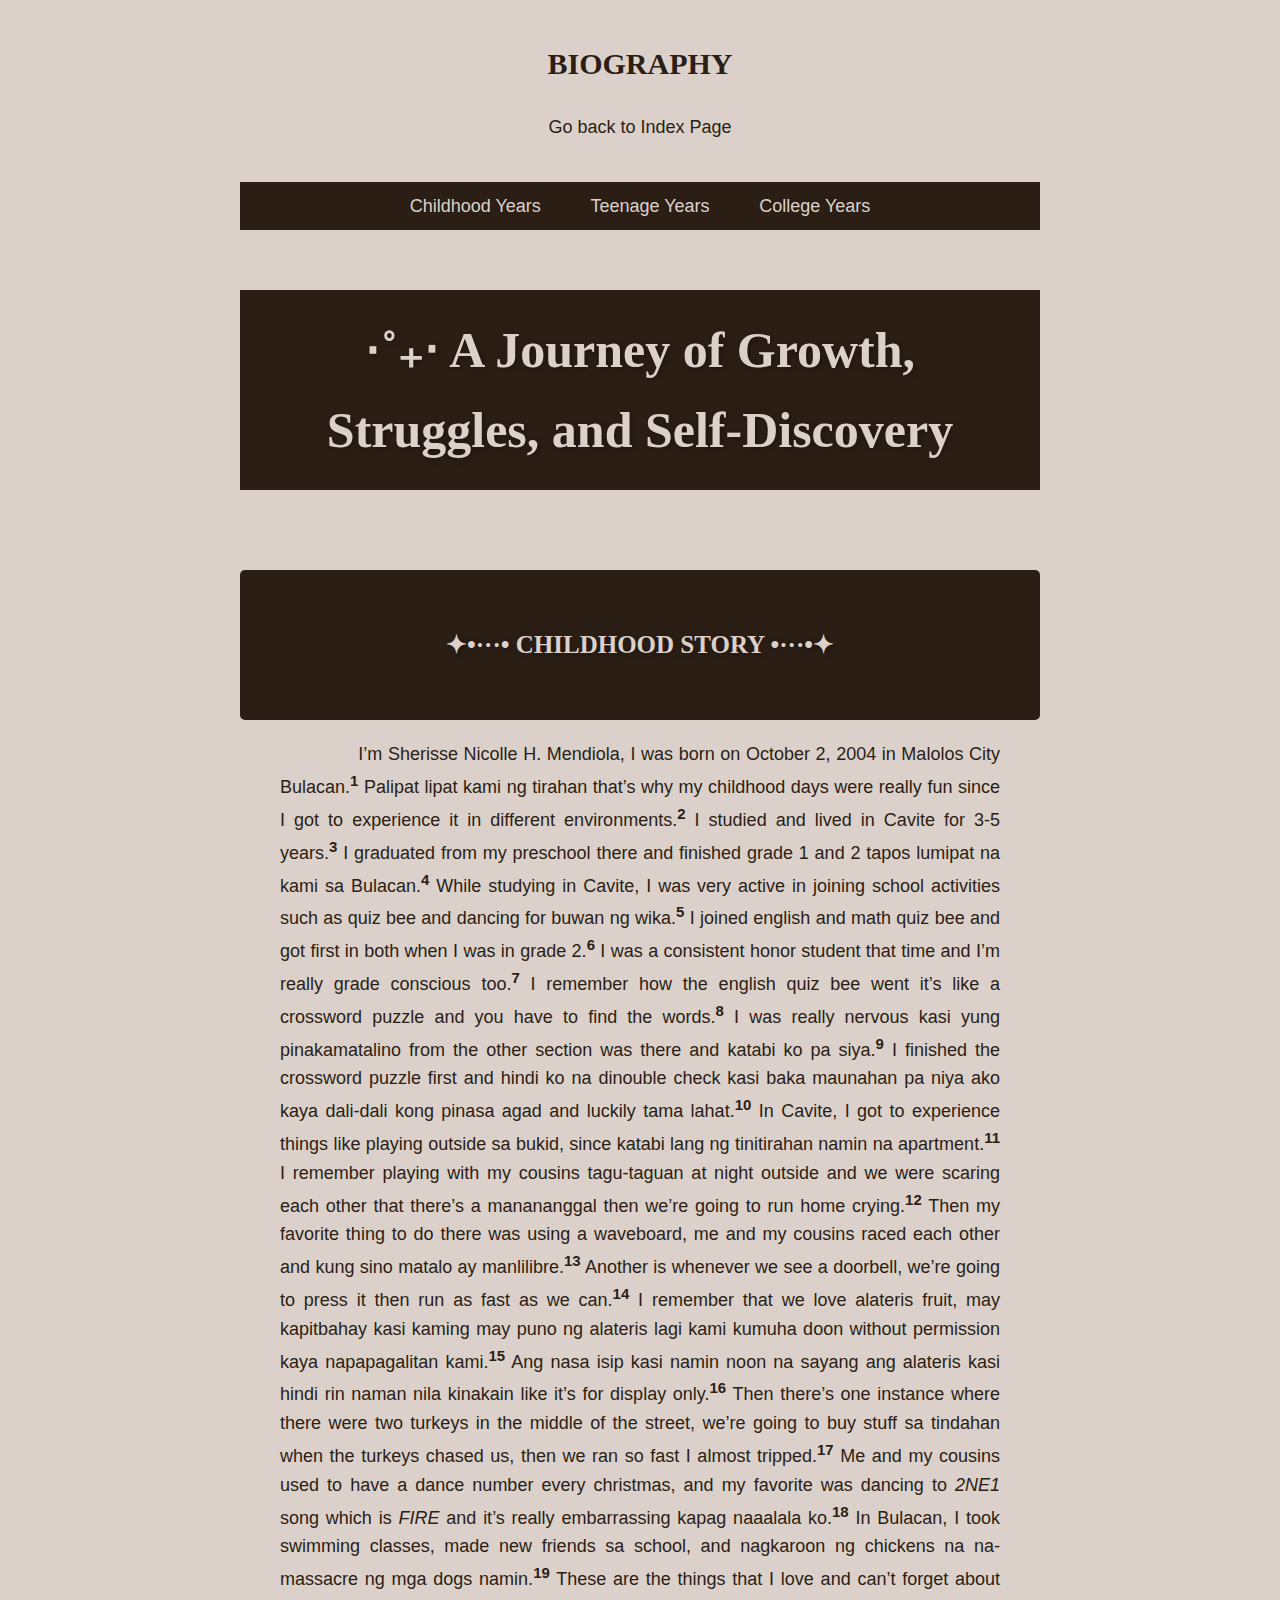
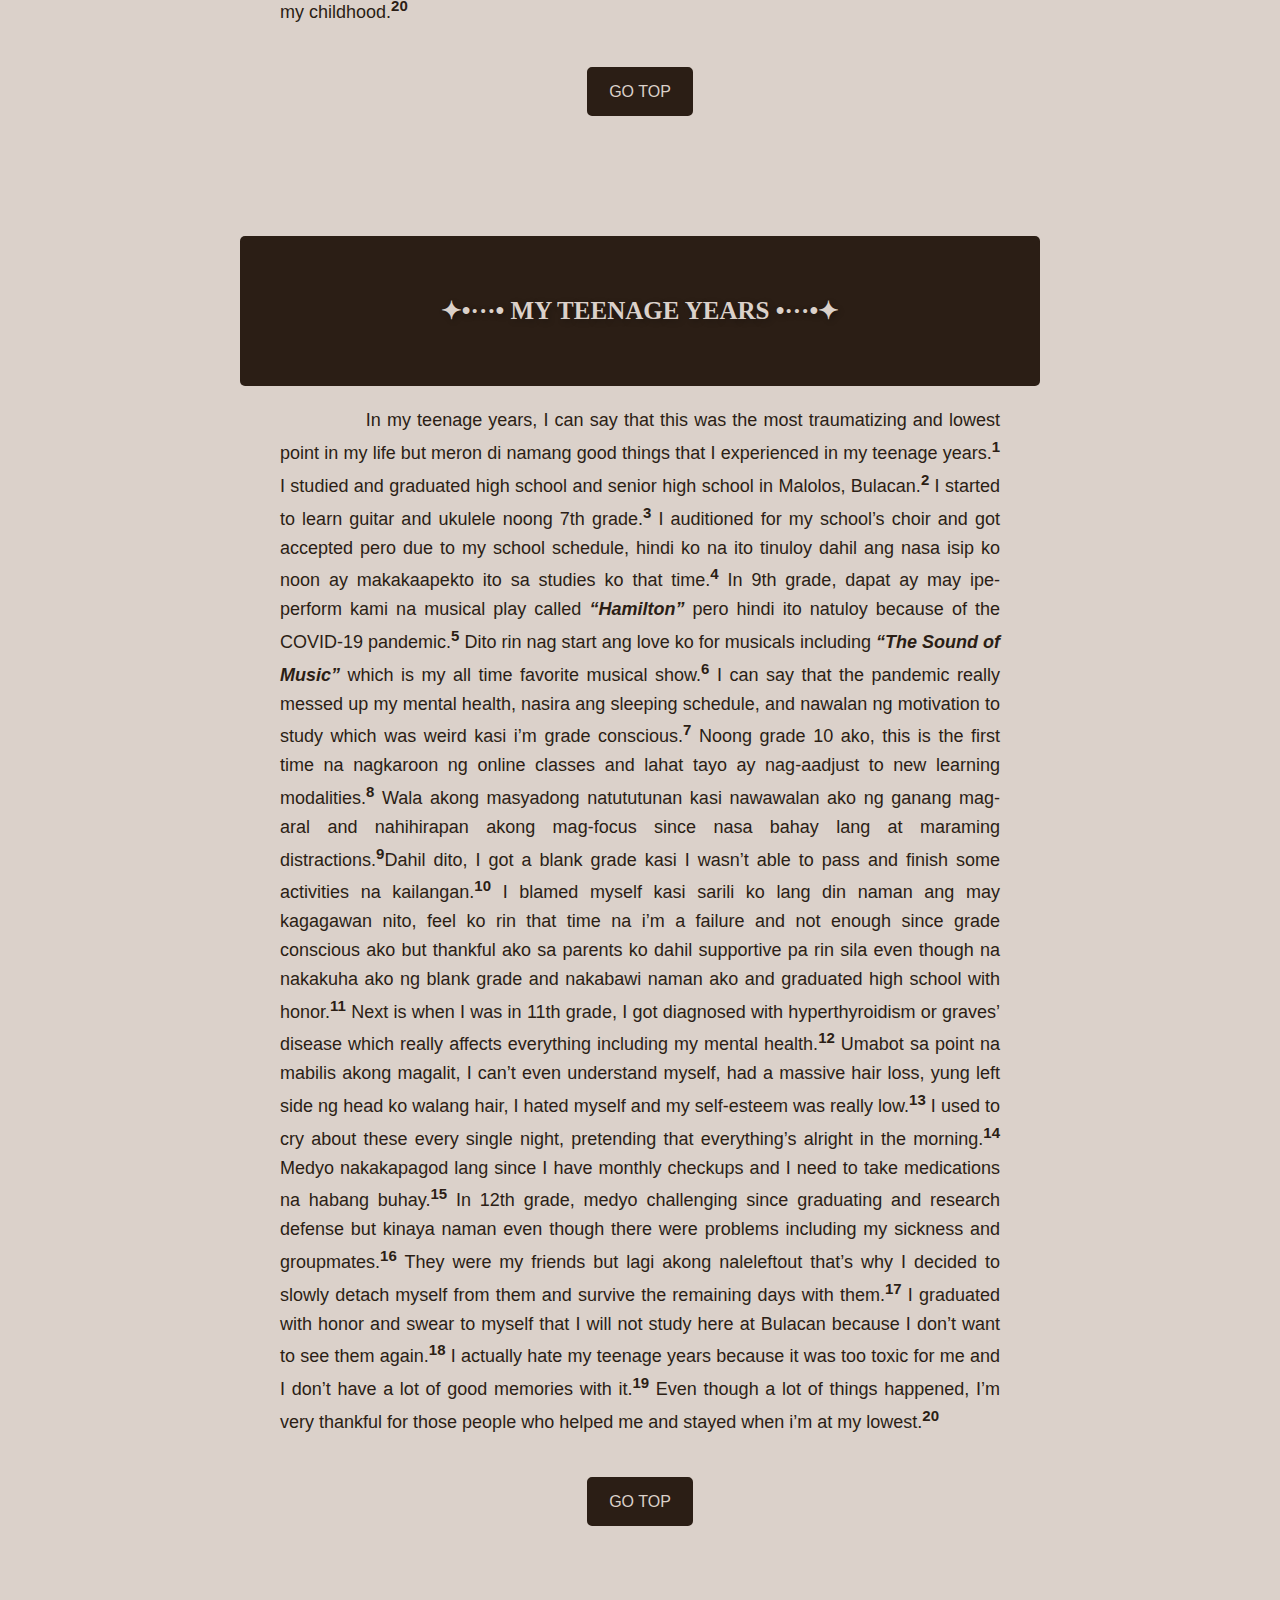
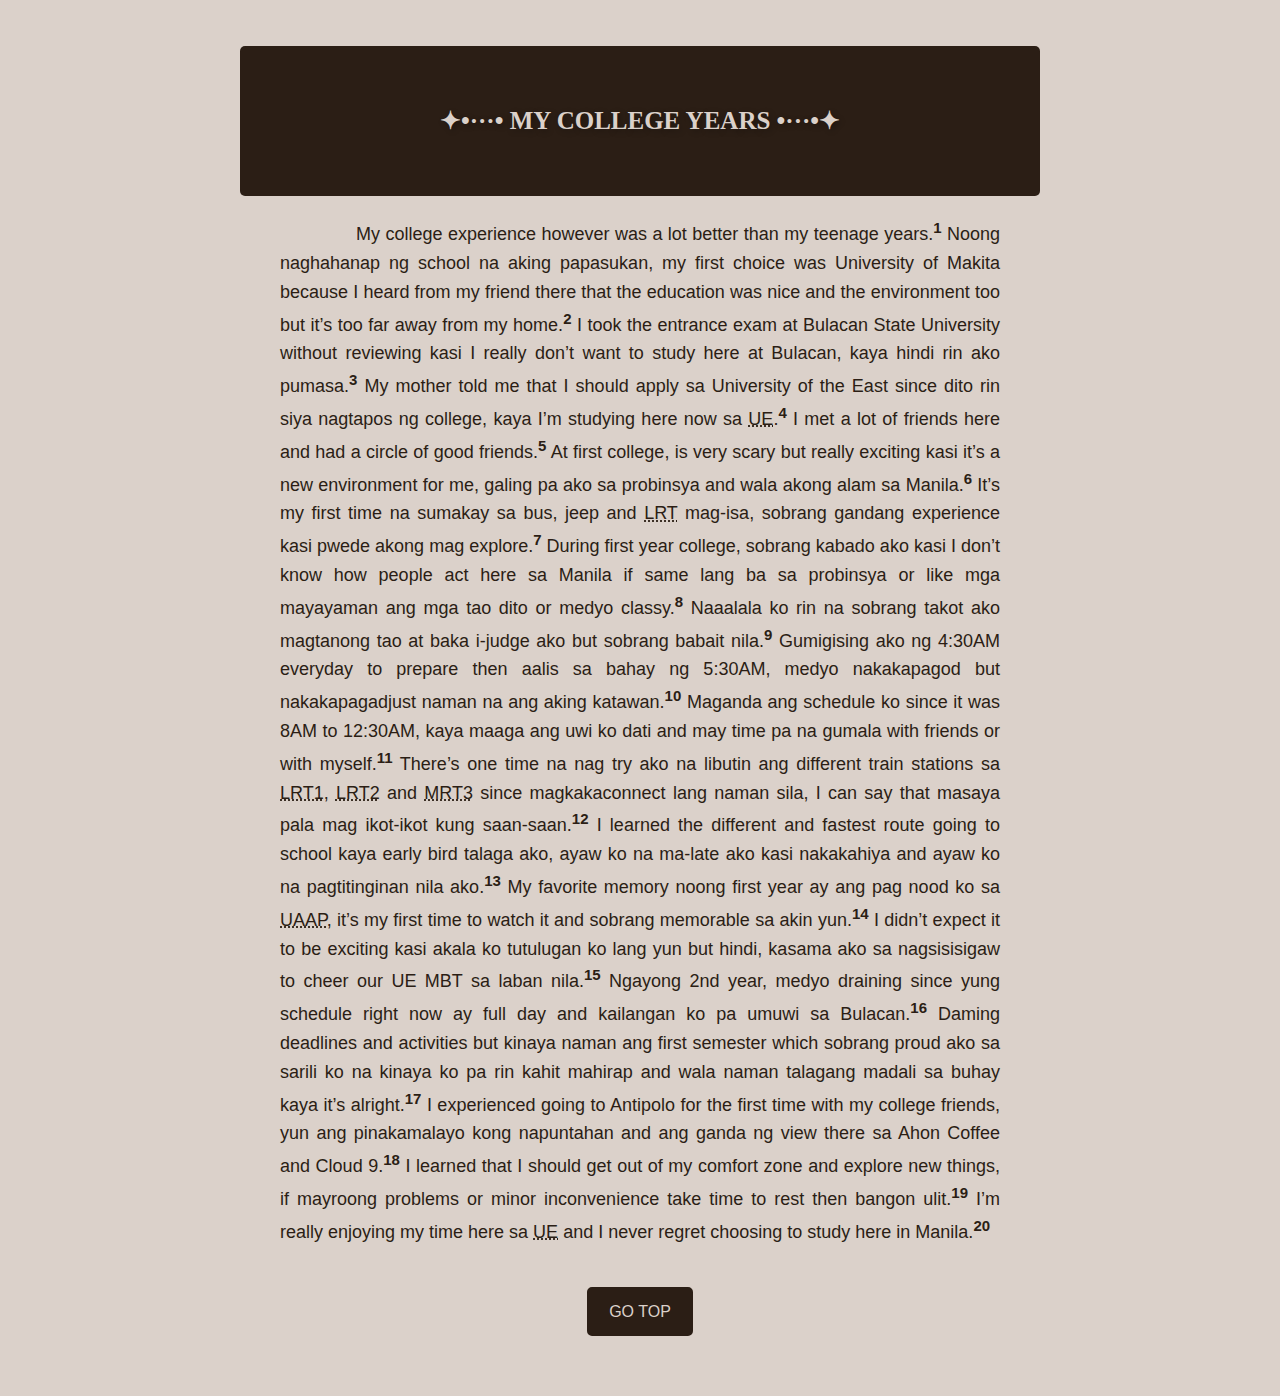
==== mendiola_itbd_biography.html @ 28d87ce7 "Add files via upload" ====
<!DOCTYPE html>
<html lang="en">
    <head>
        <meta charset="utf-8">
        <link rel="stylesheet" href="style1.css">
        <title>BIOGRAPHY PAGE</title>
    </head>
<body id="top">
    <!--MENDIOLA, SHERISSE NICOLLE-->
    <!--ITBD-->
 <!--HEADER-->

 <div align="center">
  <h2>BIOGRAPHY</h2>
  <a href="index.html">Go back to Index Page</a>
 </div>
 <div>
  <nav>
    <a href="#childhood" title="Childhood Years">Childhood Years</a>|
    <a href="#teenage" title="Teenage Years">Teenage Years</a>|
    <a href="#childhood" title="College Years">College Years</a>
    
  </nav>
 </div>
<div align="center">
    <h1 style="font-family: Garamond; font-size: 50px;">⋅˚₊‧ A Journey of Growth, Struggles, and Self-Discovery</h1>
</div>


<!--CHILDHOOD STORY-->
<div align="justify">
  <h3 id="childhood"><br>✦•···• CHILDHOOD STORY •···•✦<br><br></h3>
  <p><blockquote><blockquote>&nbsp;&nbsp;&nbsp;&nbsp;&nbsp;&nbsp;&nbsp;&nbsp;&nbsp;&nbsp;&nbsp;&nbsp;&nbsp;&nbsp;I’m Sherisse Nicolle H. Mendiola, I was born on October 2, 2004 in Malolos City Bulacan.<sup><b>1</b></sup> Palipat lipat kami ng tirahan that’s why my childhood days were really fun since I got to experience it in different environments.<sup><b>2</b></sup> I studied and lived in Cavite for 3-5 years.<sup><b>3</b></sup> I graduated from my preschool there and finished grade 1 and 2 tapos lumipat na kami sa Bulacan.<sup><b>4</b></sup> While studying in Cavite, I was very active in joining school activities such as quiz bee and dancing for buwan ng wika.<sup><b>5</b></sup> I joined english and math quiz bee and got first in both when I was in grade 2.<sup><b>6</b></sup> I was a consistent honor student that time and I’m really grade conscious too.<sup><b>7</b></sup> I remember how the english quiz bee went it’s like a crossword puzzle and you have to find the words.<sup><b>8</b></sup> I was really nervous kasi yung pinakamatalino from the other section was there and katabi ko pa siya.<sup><b>9</b></sup> I finished the crossword puzzle first and hindi ko na dinouble check kasi baka maunahan pa niya ako kaya dali-dali kong pinasa agad and luckily tama lahat.<sup><b>10</b></sup> In Cavite, I got to experience things like playing outside sa bukid, since katabi lang ng tinitirahan namin na apartment.<sup><b>11</b></sup> I remember playing with my cousins tagu-taguan at night outside and we were scaring each other that there’s a manananggal then we’re going to run home crying.<sup><b>12</b></sup> Then my favorite thing to do there was using a waveboard, me and my cousins raced each other and kung sino matalo ay manlilibre.<sup><b>13</b></sup> Another is whenever we see a doorbell, we’re going to press it then run as fast as we can.<sup><b>14</b></sup> I remember that we love alateris fruit, may kapitbahay kasi kaming may puno ng alateris lagi kami kumuha doon without permission kaya napapagalitan kami.<sup><b>15</b></sup> Ang nasa isip kasi namin noon na sayang ang alateris kasi hindi rin naman nila kinakain like it’s for display only.<sup><b>16</b></sup> Then there’s one instance where there were two turkeys in the middle of the street, we’re going to buy stuff sa tindahan when the turkeys chased us, then we ran so fast I almost tripped.<sup><b>17</b></sup> Me and my cousins used to have a dance number every christmas, and my favorite was dancing to <em>2NE1</em> song which is <em>FIRE</em> and it’s really embarrassing kapag naaalala ko.<sup><b>18</b></sup> In Bulacan, I took swimming classes, made new friends sa school, and nagkaroon ng chickens na na-massacre ng mga dogs namin.<sup><b>19</b></sup> These are the things that I love and can’t forget about my childhood.<sup><b>20</b></sup></blockquote></blockquote></p>
  <div class="top">
    <a href="#top" title="top">GO TOP</a>
  </div>
</div>

  
<!--TEENAGE YEARS-->
<div align="justify">
  <h3 id="teenage"><br>✦•···• MY TEENAGE YEARS •···•✦<br><br></h3>
  <p><blockquote><blockquote>&nbsp;&nbsp;&nbsp;&nbsp;&nbsp;&nbsp;&nbsp;&nbsp;&nbsp;&nbsp;&nbsp;&nbsp;&nbsp;&nbsp;In my teenage years, I can say that this was the most traumatizing and lowest point in my life but meron di namang good things that I experienced in my teenage years.<sup><b>1</b></sup> I studied and graduated high school and senior high school in Malolos, Bulacan.<sup><b>2</b></sup> I started to learn guitar and ukulele noong 7th grade.<sup><b>3</b></sup> I auditioned for my school’s choir and got accepted pero due to my school schedule, hindi ko na ito tinuloy dahil ang nasa isip ko noon ay makakaapekto ito sa studies ko that time.<sup><b>4</b></sup> In 9th grade, dapat ay may ipe-perform kami na musical play called <em><b>“Hamilton”</b></em> pero hindi ito natuloy because of the COVID-19 pandemic.<sup><b>5</b></sup> Dito rin nag start ang love ko for musicals including <em><b>“The Sound of Music”</b></em> which is my all time favorite musical show.<sup><b>6</b></sup> I can say that the pandemic really messed up my mental health, nasira ang sleeping schedule, and nawalan ng motivation to study which was weird kasi i’m grade conscious.<sup><b>7</b></sup> Noong grade 10 ako, this is the first time na nagkaroon ng online classes and lahat tayo ay nag-aadjust to new learning modalities.<sup><b>8</b></sup> Wala akong masyadong natututunan kasi nawawalan ako ng ganang mag-aral and nahihirapan akong mag-focus since nasa bahay lang at maraming distractions.<sup><b>9</b></sup>Dahil dito, I got a blank grade kasi I wasn’t able to pass and finish some activities na kailangan.<sup><b>10</b></sup> I blamed myself kasi sarili ko lang din naman ang may kagagawan nito, feel ko rin that time na i’m a failure and not enough since grade conscious ako but thankful ako sa parents ko dahil supportive pa rin sila even though na nakakuha ako ng blank grade and nakabawi naman ako and graduated high school with honor.<sup><b>11</b></sup> Next is when I was in 11th grade, I got diagnosed with hyperthyroidism or graves’ disease which really affects everything including my mental health.<sup><b>12</b></sup> Umabot sa point na mabilis akong magalit, I can’t even understand myself, had a massive hair loss, yung left side ng head ko walang hair, I hated myself and my self-esteem was really low.<sup><b>13</b></sup> I used to cry about these every single night, pretending that everything’s alright in the morning.<sup><b>14</b></sup> Medyo nakakapagod lang since I have monthly checkups and I need to take medications na habang buhay.<sup><b>15</b></sup> In 12th grade, medyo challenging since graduating and research defense but kinaya naman even though there were problems including my sickness and groupmates.<sup><b>16</b></sup> They were my friends but lagi akong naleleftout that’s why I decided to slowly detach myself from them and survive the remaining days with them.<sup><b>17</b></sup> I graduated with honor and swear to myself that I will not study here at Bulacan because I don’t want to see them again.<sup><b>18</b></sup> I actually hate my teenage years because it was too toxic for me and I don’t have a lot of good memories with it.<sup><b>19</b></sup> Even though a lot of things happened, I’m very thankful for those people who helped me and stayed when i’m at my lowest.<sup><b>20</b></sup></blockquote></blockquote></p>
  <div class="top">
    <a href="#top" title="top">GO TOP</a>
  </div>
</div>

<!--COLLEGE YEARS-->
<div align="justify">
  <h3 id="college"><br>✦•···• MY COLLEGE YEARS •···•✦<br><br></h3>
  <p><blockquote><blockquote>&nbsp;&nbsp;&nbsp;&nbsp;&nbsp;&nbsp;&nbsp;&nbsp;&nbsp;&nbsp;&nbsp;&nbsp;&nbsp;&nbsp;My college experience however was a lot better than my teenage years.<sup><b>1</b></sup> Noong naghahanap ng school na aking papasukan, my first choice was University of Makita because I heard from my friend there that the education was nice and the environment too but it’s too far away from my home.<sup><b>2</b></sup> I took the entrance exam at Bulacan State University without reviewing kasi I really don’t want to study here at Bulacan, kaya hindi rin ako pumasa.<sup><b>3</b></sup> My mother told me that I should apply sa University of the East since dito rin siya nagtapos ng college, kaya I’m studying here now sa <abbr title="Univeristy of the East">UE</abbr>.<sup><b>4</b></sup> I met a lot of friends here and had a circle of good friends.<sup><b>5</b></sup> At first college, is very scary but really exciting kasi it’s a new environment for me, galing pa ako sa probinsya and wala akong alam sa Manila.<sup><b>6</b></sup> It’s my first time na sumakay sa bus, jeep and <abbr title="Light Rail Transit">LRT</abbr> mag-isa, sobrang gandang experience kasi pwede akong mag explore.<sup><b>7</b></sup> During first year college, sobrang kabado ako kasi I don’t know how people act here sa Manila if same lang ba sa probinsya or like mga mayayaman ang mga tao dito or medyo classy.<sup><b>8</b></sup> Naaalala ko rin na sobrang takot ako magtanong tao at baka i-judge ako but sobrang babait nila.<sup><b>9</b></sup> Gumigising ako ng 4:30AM everyday to prepare then aalis sa bahay ng 5:30AM, medyo nakakapagod but nakakapagadjust naman na ang aking katawan.<sup><b>10</b></sup> Maganda ang schedule ko since it was 8AM to 12:30AM, kaya maaga ang uwi ko dati and may time pa na gumala with friends or with myself.<sup><b>11</b></sup> There’s one time na nag try ako na libutin ang different train stations sa <abbr title="Light Rail Transit 1">LRT1</abbr>, <abbr title="Light Rail Transit 2">LRT2</abbr> and <abbr title="Metro Rail Transit 3">MRT3</abbr> since magkakaconnect lang naman sila, I can say that masaya pala mag ikot-ikot kung saan-saan.<sup><b>12</b></sup> I learned the different and fastest route going to school kaya early bird talaga ako, ayaw ko na ma-late ako kasi nakakahiya and ayaw ko na pagtitinginan nila ako.<sup><b>13</b></sup> My favorite memory noong first year ay ang pag nood ko sa <abbr title="Univeristy Athletic Association of the Philippines">UAAP</abbr>, it’s my first time to watch it and sobrang memorable sa akin yun.<sup><b>14</b></sup> I didn’t expect it to be exciting kasi akala ko tutulugan ko lang yun but hindi, kasama ako sa nagsisisigaw to cheer our UE MBT sa laban nila.<sup><b>15</b></sup> Ngayong 2nd year, medyo draining since yung schedule right now ay full day and kailangan ko pa umuwi sa Bulacan.<sup><b>16</b></sup> Daming deadlines and activities but kinaya naman ang first semester which sobrang proud ako sa sarili ko na kinaya ko pa rin kahit mahirap and wala naman talagang madali sa buhay kaya it’s alright.<sup><b>17</b></sup> I experienced going to Antipolo for the first time with my college friends, yun ang pinakamalayo kong napuntahan and ang ganda ng view there sa Ahon Coffee and Cloud 9.<sup><b>18</b></sup> I learned that I should get out of my comfort zone and explore new things, if mayroong problems or minor inconvenience take time to rest then bangon ulit.<sup><b>19</b></sup> I’m really enjoying my time here sa <abbr title="University of the East">UE</abbr> and I never regret choosing to study here in Manila.<sup><b>20</b></sup></blockquote></blockquote></p>
  <div class="top">
    <a href="#top" title="top">GO TOP</a>
  </div>
</div>
</body>
</html>
---- style1.css ----
body {
  background-color: #DBD1CA;
  font-family: "Trebuchet MS", Tahoma, Verdana, sans-serif;
  color: #2B1E15;
  font-size: 18px;
  line-height: 1.6;
  margin: 0;
  padding: 0;
}

h1 {
  font-family: Georgia, Garamond, serif;
  text-shadow: 2px 2px 6px rgba(0, 0, 0, 0.3);
  background-color: #2B1E15;
  color: #DBD1CA;
  padding: 20px;
  margin: 0;
  text-align: center;
  font-size: 50px;
}

h2 {
  font-family: Georgia, Garamond, serif;
  color: #2B1E15;
  text-align: center;
  font-size: 30px;
  margin-top: 20px;
}

h3 {
  text-align: center;
  font-size: 25px;
  text-shadow: 2px 2px 6px rgba(0, 0, 0, 0.3);
  background-color: #2B1E15;
  color: #DBD1CA;
  font-family: Georgia, Garamond, serif;
  padding: 15px;
  margin: 40px 0 20px 0;
  border-radius: 5px;
}

p {
  line-height: 1.6;
  margin: 0 auto;
  padding: 0 20px;
  max-width: 800px;
  text-align: justify;
}

blockquote {
  margin: 0;
  padding: 0 20px;
  color: #2B1E15;
}

nav {
  padding: 10px 0;
  text-align: center;
  background-color: #2B1E15;
  margin-bottom: 20px;
}

nav a {
  color: #DBD1CA;
  font-size: 18px;
  padding: 10px 20px;
  text-decoration: none;
  transition: color 0.3s ease;
}

nav a:hover {
  color: #090604;
  font-weight: bold;
}

a {
  color: #2B1E15;
  text-decoration: none;
  transition: color 0.3s ease;
}

a:hover {
  background-color: #DBD1CA;
  color: #4D3626;
  border-radius: 5px;
}

div {
  margin: 0 auto;
  max-width: 800px;
  padding: 20px;
}

.top{
  text-align: center;
}

a[href="#top"] {
  display: inline-block;
  padding: 10px 20px;
  background-color: #2B1E15;
  color: #DBD1CA;
  text-decoration: none;
  font-size: 16px;
  border-radius: 5px;
  margin: 20px;
  border: 2px solid #2B1E15;
}

a[href="#top"]:hover {
  background-color: #4D3626;
  color: #DBD1CA;
  padding: 10px 20px;
  border: 2px solid #4D3626;
  font-weight: bold;
}
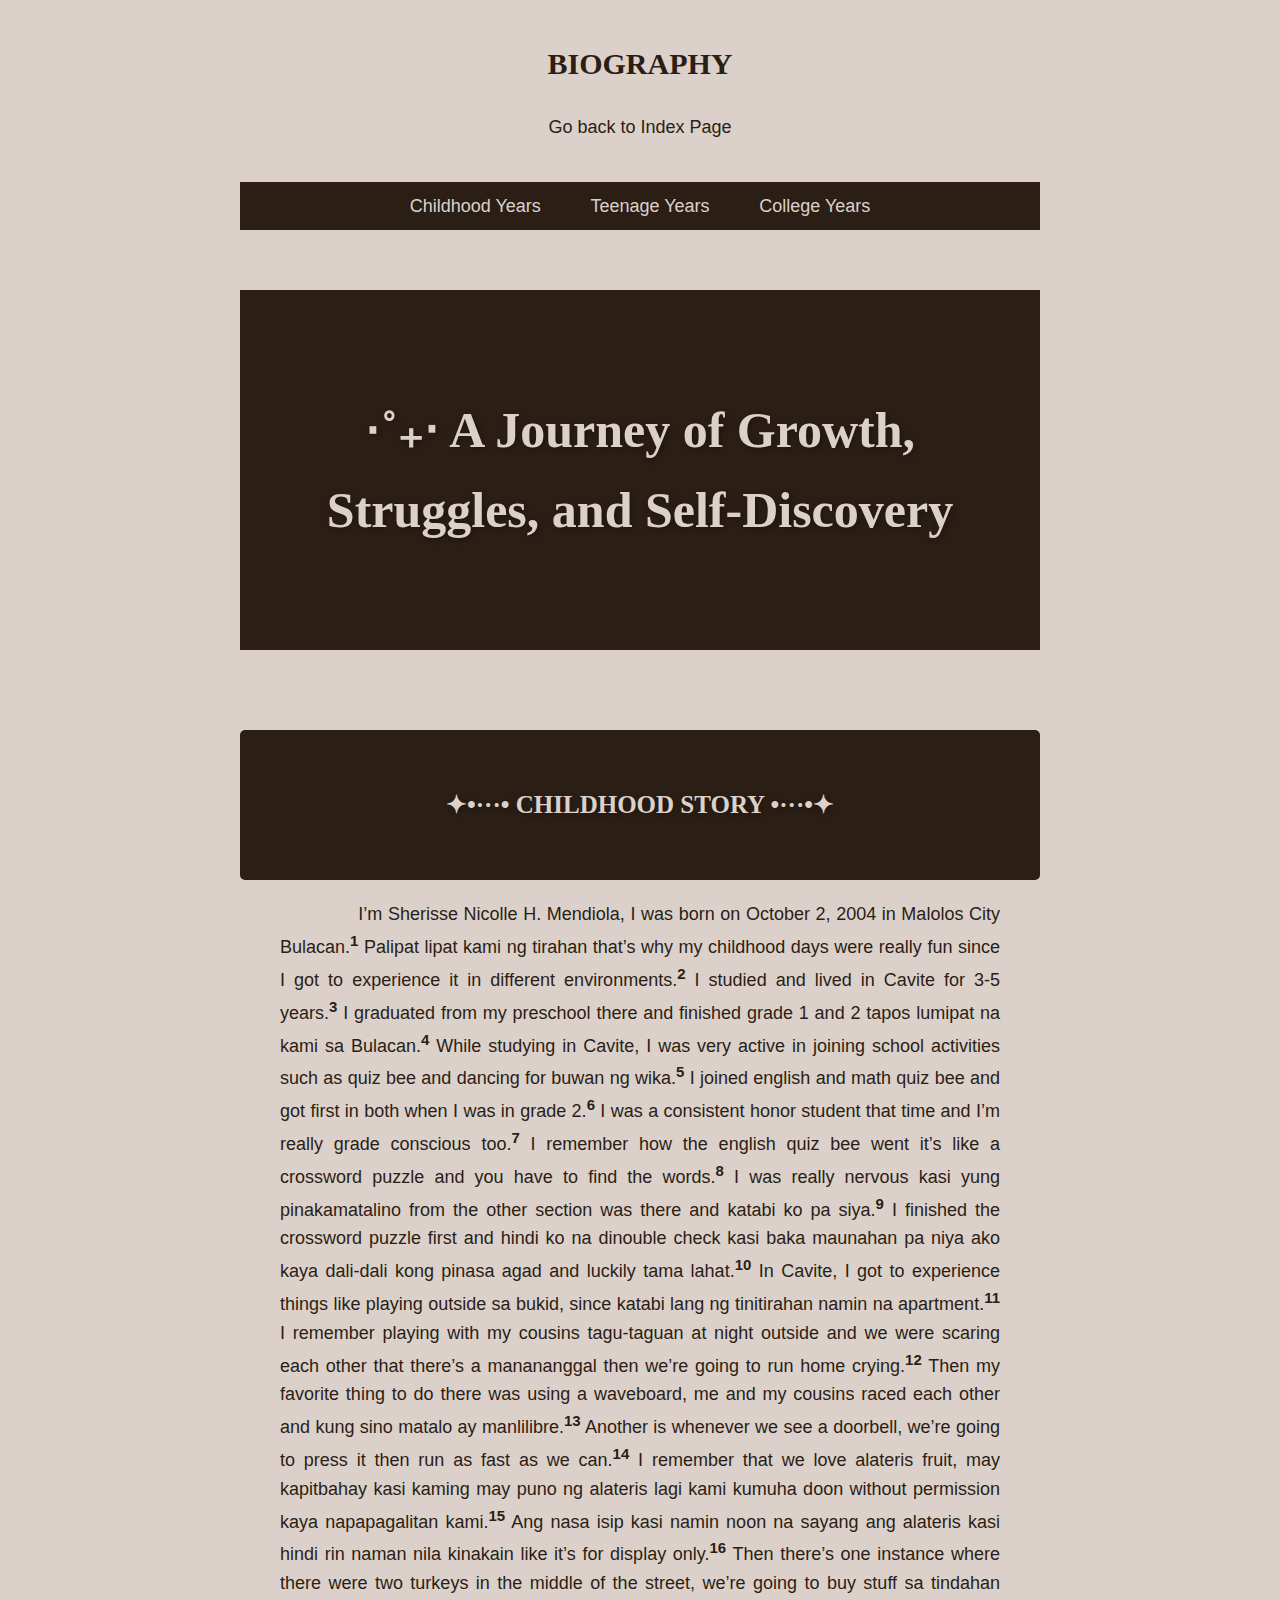
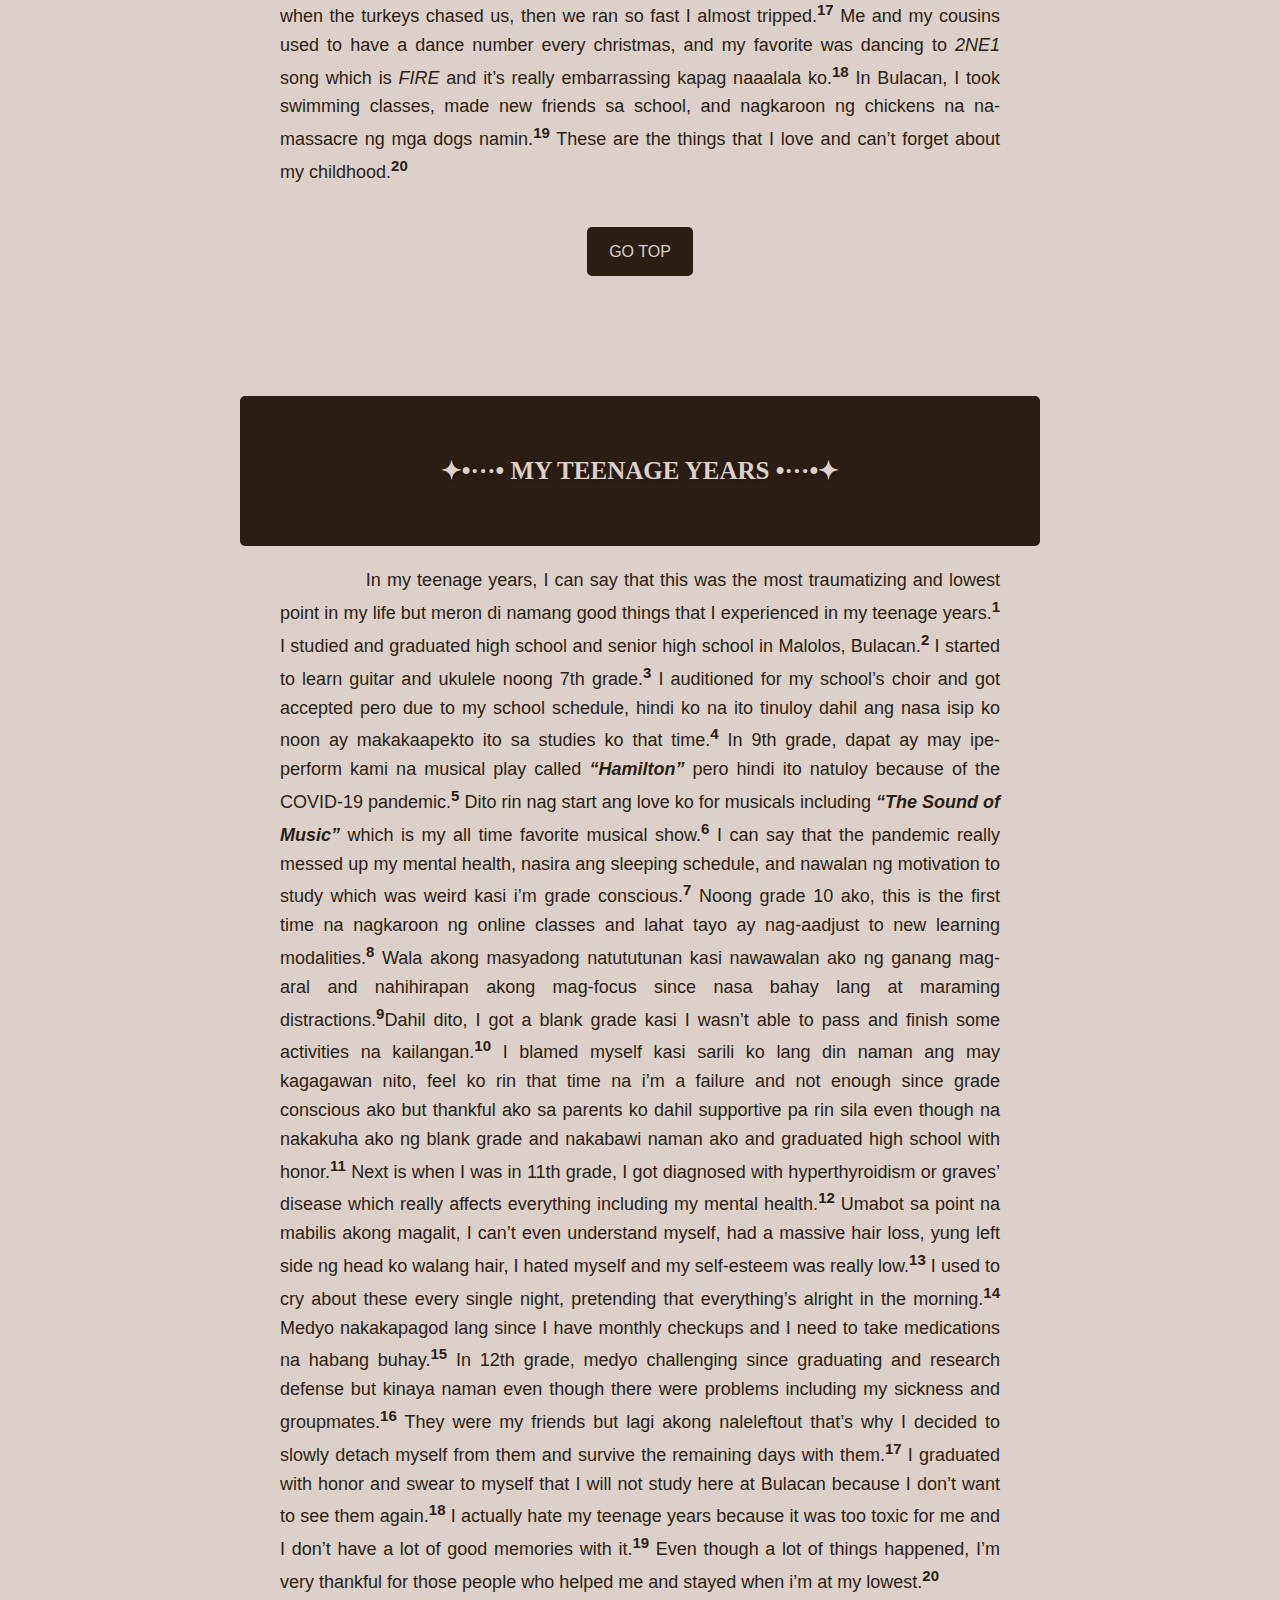
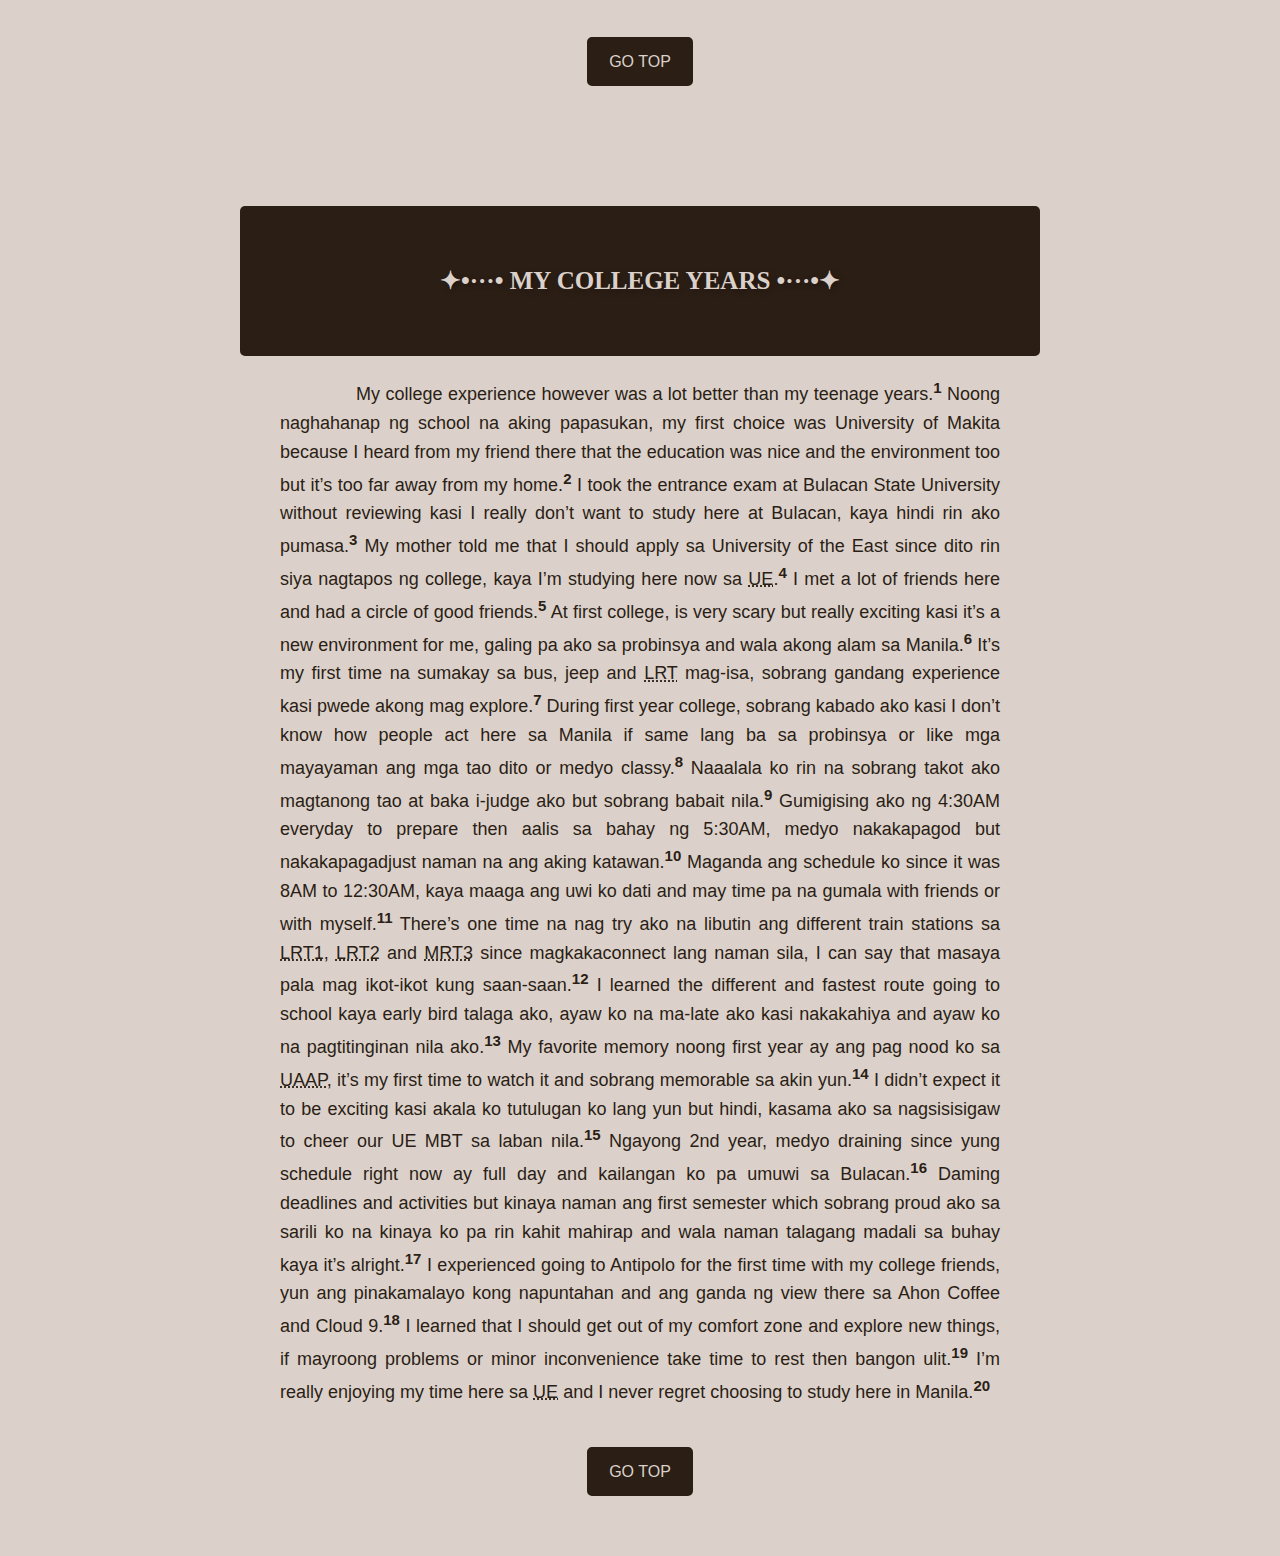
==== commit 29cd641b: "Update mendiola_itbd_biography.html" ====
--- a/mendiola_itbd_biography.html
+++ b/mendiola_itbd_biography.html
@@ -12,7 +12,7 @@
 
  <div align="center">
   <h2>BIOGRAPHY</h2>
-  <a href="index.html">Go back to Index Page</a>
+  <a href="index.html" title="index">Go back to Index Page</a>
  </div>
  <div>
   <nav>
@@ -23,7 +23,7 @@
   </nav>
  </div>
 <div align="center">
-    <h1 style="font-family: Garamond; font-size: 50px;">⋅˚₊‧ A Journey of Growth, Struggles, and Self-Discovery</h1>
+    <h1 style="font-family: Garamond; font-size: 50px;"><br>⋅˚₊‧ A Journey of Growth, Struggles, and Self-Discovery<br><br></h1>
 </div>
 
 
@@ -52,6 +52,7 @@
   <p><blockquote><blockquote>&nbsp;&nbsp;&nbsp;&nbsp;&nbsp;&nbsp;&nbsp;&nbsp;&nbsp;&nbsp;&nbsp;&nbsp;&nbsp;&nbsp;My college experience however was a lot better than my teenage years.<sup><b>1</b></sup> Noong naghahanap ng school na aking papasukan, my first choice was University of Makita because I heard from my friend there that the education was nice and the environment too but it’s too far away from my home.<sup><b>2</b></sup> I took the entrance exam at Bulacan State University without reviewing kasi I really don’t want to study here at Bulacan, kaya hindi rin ako pumasa.<sup><b>3</b></sup> My mother told me that I should apply sa University of the East since dito rin siya nagtapos ng college, kaya I’m studying here now sa <abbr title="Univeristy of the East">UE</abbr>.<sup><b>4</b></sup> I met a lot of friends here and had a circle of good friends.<sup><b>5</b></sup> At first college, is very scary but really exciting kasi it’s a new environment for me, galing pa ako sa probinsya and wala akong alam sa Manila.<sup><b>6</b></sup> It’s my first time na sumakay sa bus, jeep and <abbr title="Light Rail Transit">LRT</abbr> mag-isa, sobrang gandang experience kasi pwede akong mag explore.<sup><b>7</b></sup> During first year college, sobrang kabado ako kasi I don’t know how people act here sa Manila if same lang ba sa probinsya or like mga mayayaman ang mga tao dito or medyo classy.<sup><b>8</b></sup> Naaalala ko rin na sobrang takot ako magtanong tao at baka i-judge ako but sobrang babait nila.<sup><b>9</b></sup> Gumigising ako ng 4:30AM everyday to prepare then aalis sa bahay ng 5:30AM, medyo nakakapagod but nakakapagadjust naman na ang aking katawan.<sup><b>10</b></sup> Maganda ang schedule ko since it was 8AM to 12:30AM, kaya maaga ang uwi ko dati and may time pa na gumala with friends or with myself.<sup><b>11</b></sup> There’s one time na nag try ako na libutin ang different train stations sa <abbr title="Light Rail Transit 1">LRT1</abbr>, <abbr title="Light Rail Transit 2">LRT2</abbr> and <abbr title="Metro Rail Transit 3">MRT3</abbr> since magkakaconnect lang naman sila, I can say that masaya pala mag ikot-ikot kung saan-saan.<sup><b>12</b></sup> I learned the different and fastest route going to school kaya early bird talaga ako, ayaw ko na ma-late ako kasi nakakahiya and ayaw ko na pagtitinginan nila ako.<sup><b>13</b></sup> My favorite memory noong first year ay ang pag nood ko sa <abbr title="Univeristy Athletic Association of the Philippines">UAAP</abbr>, it’s my first time to watch it and sobrang memorable sa akin yun.<sup><b>14</b></sup> I didn’t expect it to be exciting kasi akala ko tutulugan ko lang yun but hindi, kasama ako sa nagsisisigaw to cheer our UE MBT sa laban nila.<sup><b>15</b></sup> Ngayong 2nd year, medyo draining since yung schedule right now ay full day and kailangan ko pa umuwi sa Bulacan.<sup><b>16</b></sup> Daming deadlines and activities but kinaya naman ang first semester which sobrang proud ako sa sarili ko na kinaya ko pa rin kahit mahirap and wala naman talagang madali sa buhay kaya it’s alright.<sup><b>17</b></sup> I experienced going to Antipolo for the first time with my college friends, yun ang pinakamalayo kong napuntahan and ang ganda ng view there sa Ahon Coffee and Cloud 9.<sup><b>18</b></sup> I learned that I should get out of my comfort zone and explore new things, if mayroong problems or minor inconvenience take time to rest then bangon ulit.<sup><b>19</b></sup> I’m really enjoying my time here sa <abbr title="University of the East">UE</abbr> and I never regret choosing to study here in Manila.<sup><b>20</b></sup></blockquote></blockquote></p>
   <div class="top">
     <a href="#top" title="top">GO TOP</a>
+    
   </div>
 </div>
 </body>
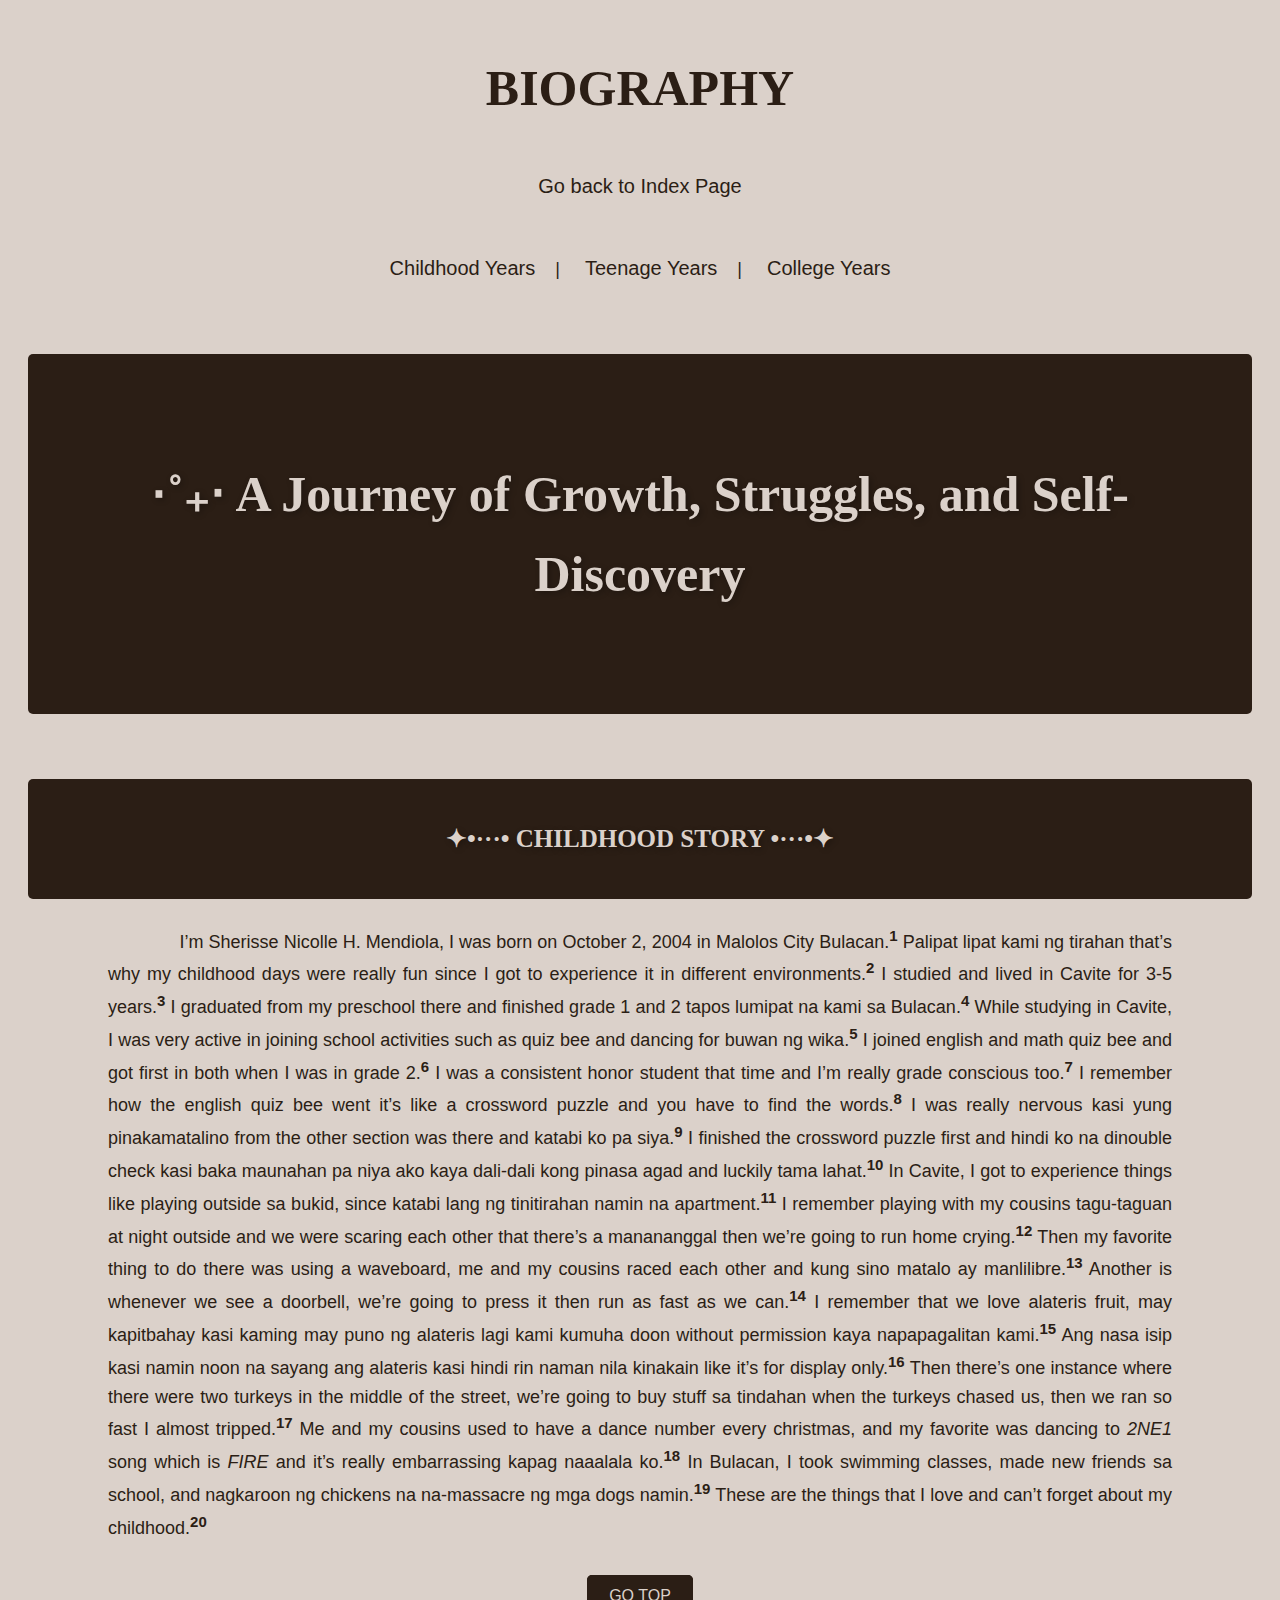
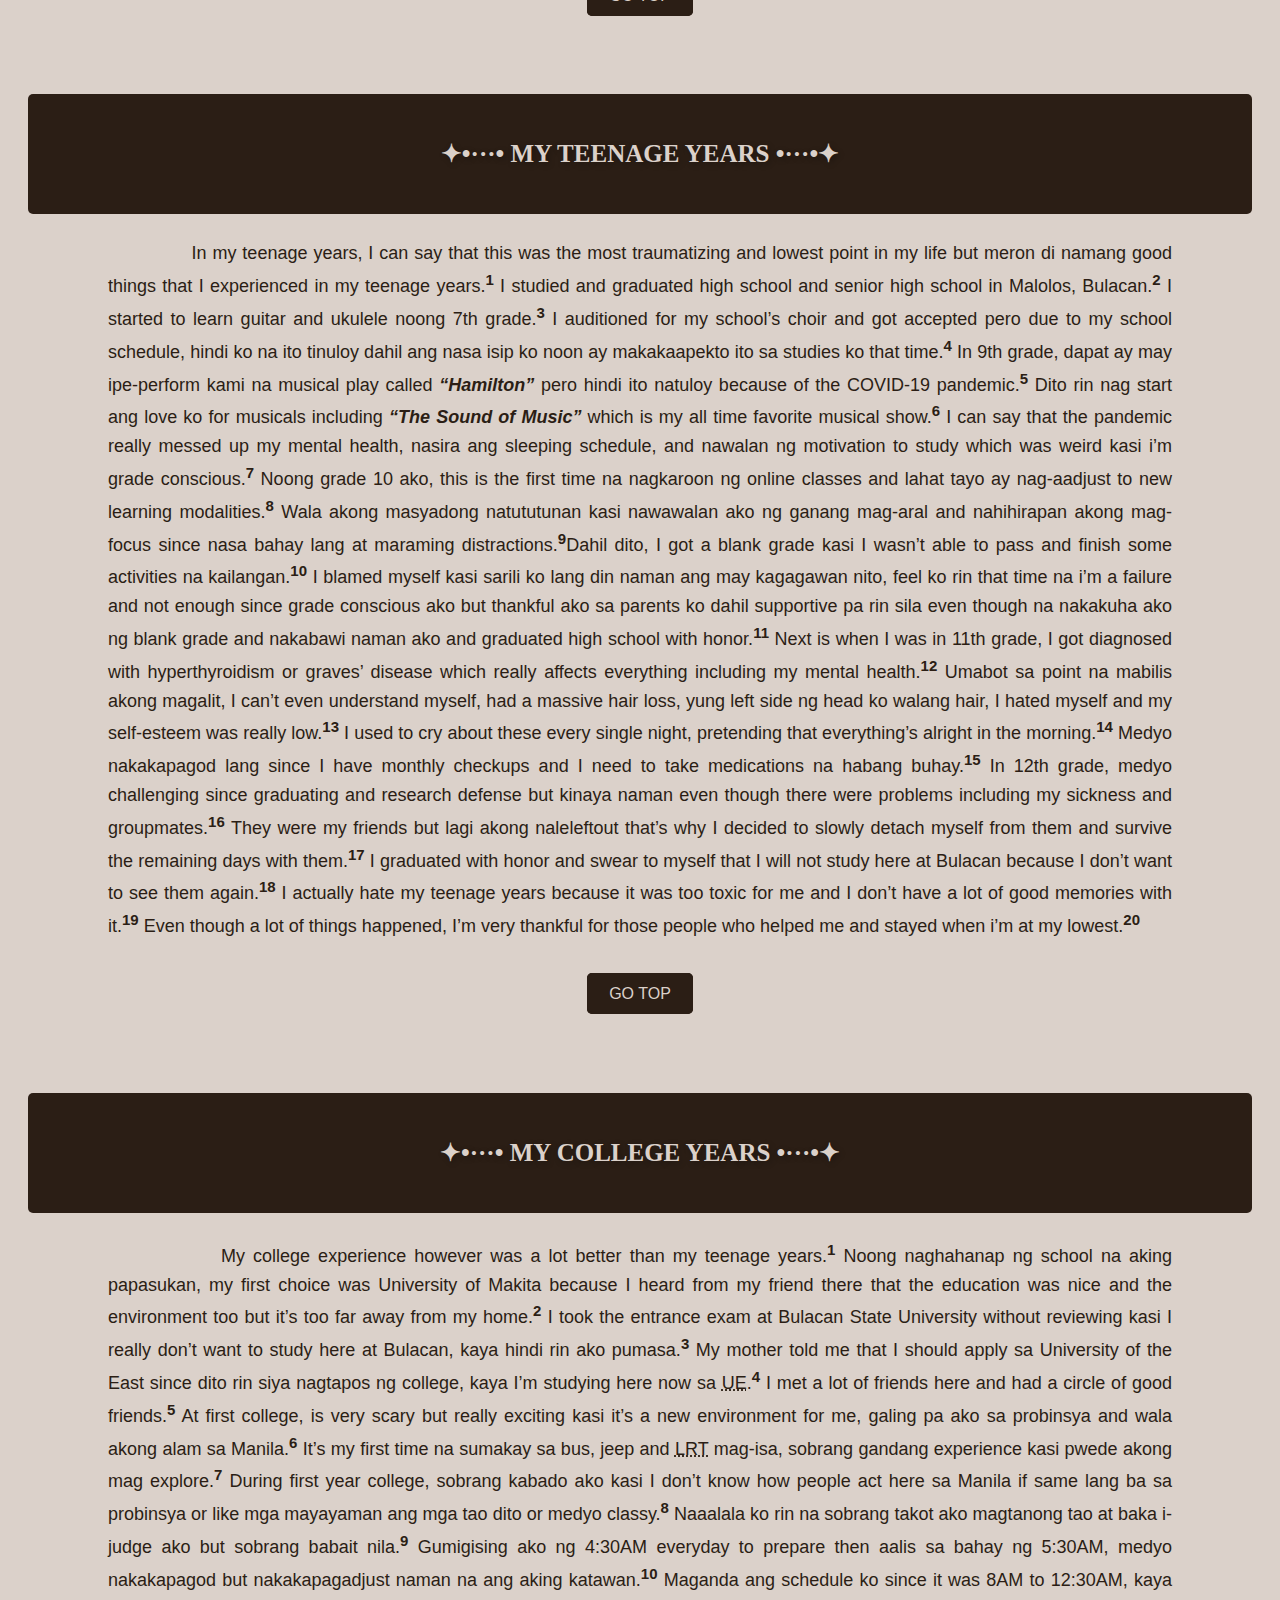
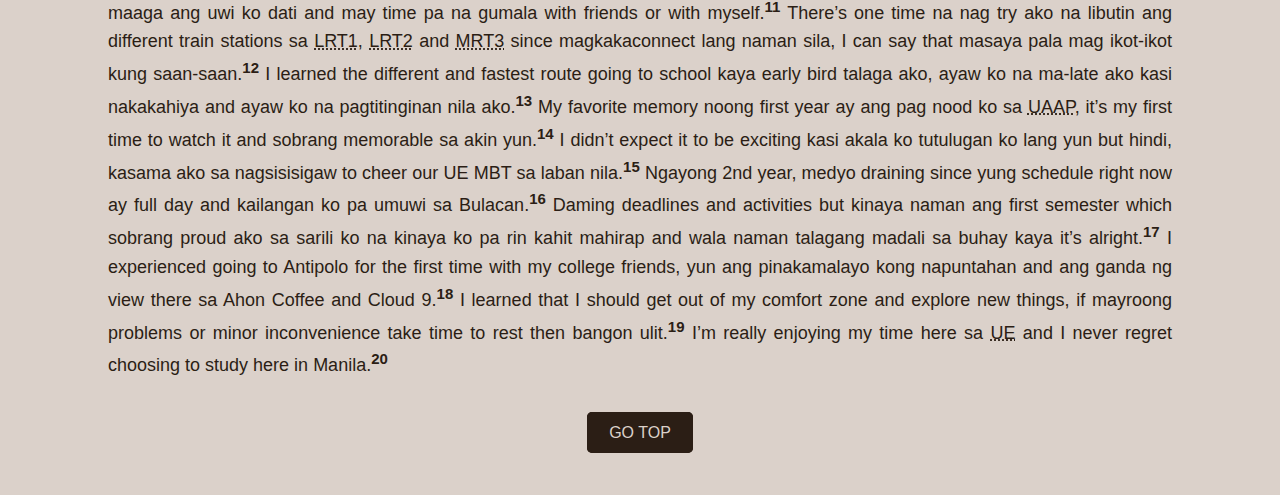
==== commit 24b1c0b2: "Update mendiola_itbd_biography.html" ====
--- a/mendiola_itbd_biography.html
+++ b/mendiola_itbd_biography.html
@@ -2,7 +2,7 @@
 <html lang="en">
     <head>
         <meta charset="utf-8">
-        <link rel="stylesheet" href="style1.css">
+        <link rel="stylesheet" href="style.css">
         <title>BIOGRAPHY PAGE</title>
     </head>
 <body id="top">
--- a/style.css
+++ b/style.css
@@ -0,0 +1,115 @@
+body {
+  background-color: #DBD1CA;
+  font-family: "Trebuchet MS", Tahoma, Verdana, sans-serif;
+  color: #2B1E15;
+  font-size: 18px;
+  line-height: 1.6;
+}
+
+h1 {
+  font-family: Georgia, Garamond, serif;
+  text-shadow: 2px 2px 6px rgba(0, 0, 0, 0.3);
+  background-color: #2B1E15;
+  color: #DBD1CA;
+  padding: 20px;
+  margin: 0;
+  text-align: center;
+  font-size: 50px;
+  border-radius: 5px;
+}
+
+h2 {
+  font-family: Garamond, Georgia, serif;
+  color: #2B1E15;
+  text-align: center;
+  font-size: 50px;
+  margin-top: 20px;
+  border-radius: 5px;
+}
+
+h3 {
+  text-align: center;
+  font-size: 25px;
+  text-shadow: 2px 2px 6px rgba(0, 0, 0, 0.3);
+  background-color: #2B1E15;
+  color: #DBD1CA;
+  font-family: Georgia, Garamond, serif;
+  border-radius: 5px;
+}
+
+p {
+  line-height: 1.6;
+  text-align: justify;
+}
+
+nav {
+  padding: 10px 0;
+  text-align: center;
+  margin-bottom: 20px;
+}
+
+nav a, a {
+  color: #2B1E15;
+  font-size: 20px;
+  padding: 10px 20px;
+  text-decoration: none;
+}
+
+nav a:hover, a:hover {
+  color: #DBD1CA;
+  font-weight: bold;
+  background-color: #4D3626 ;
+  border-radius: 5px;
+}
+
+nav a:focus, a:focus{
+  outline: 3px solid #2B1E15 ; 
+  outline-offset: 2px; 
+  background-color: #4D3626;
+  color: #DBD1CA;
+  border: 2px solid #4D3626;
+  font-weight: bold;
+  border-radius: 5px;
+
+}
+
+div {
+  margin: 0;
+  padding: 20px;
+}
+
+.top{
+  text-align: center;
+}
+
+a[href="#top"] {
+  padding: 10px 20px;
+  background-color: #2B1E15;
+  color: #DBD1CA;
+  text-decoration: none;
+  font-size: 16px;
+  border-radius: 5px;
+  margin: 20px;
+  border: 2px solid #2B1E15;
+}
+
+a[href="#top"]:hover {
+  background-color: #4D3626;
+  color: #DBD1CA;
+  padding: 10px 20px;
+  border: 2px solid #4D3626;
+  font-weight: bold;
+}
+a[href="#top"]:focus {
+  outline: 3px solid #2B1E15 ; 
+  outline-offset: 2px; 
+  background-color: #4D3626;
+  color: #DBD1CA;
+  border: 2px solid #4D3626;
+  font-weight: bold;
+}
+
+a[href="#top"]:active {
+  background-color: #6B4F3A;
+  border: 2px solid #6B4F3A;
+}
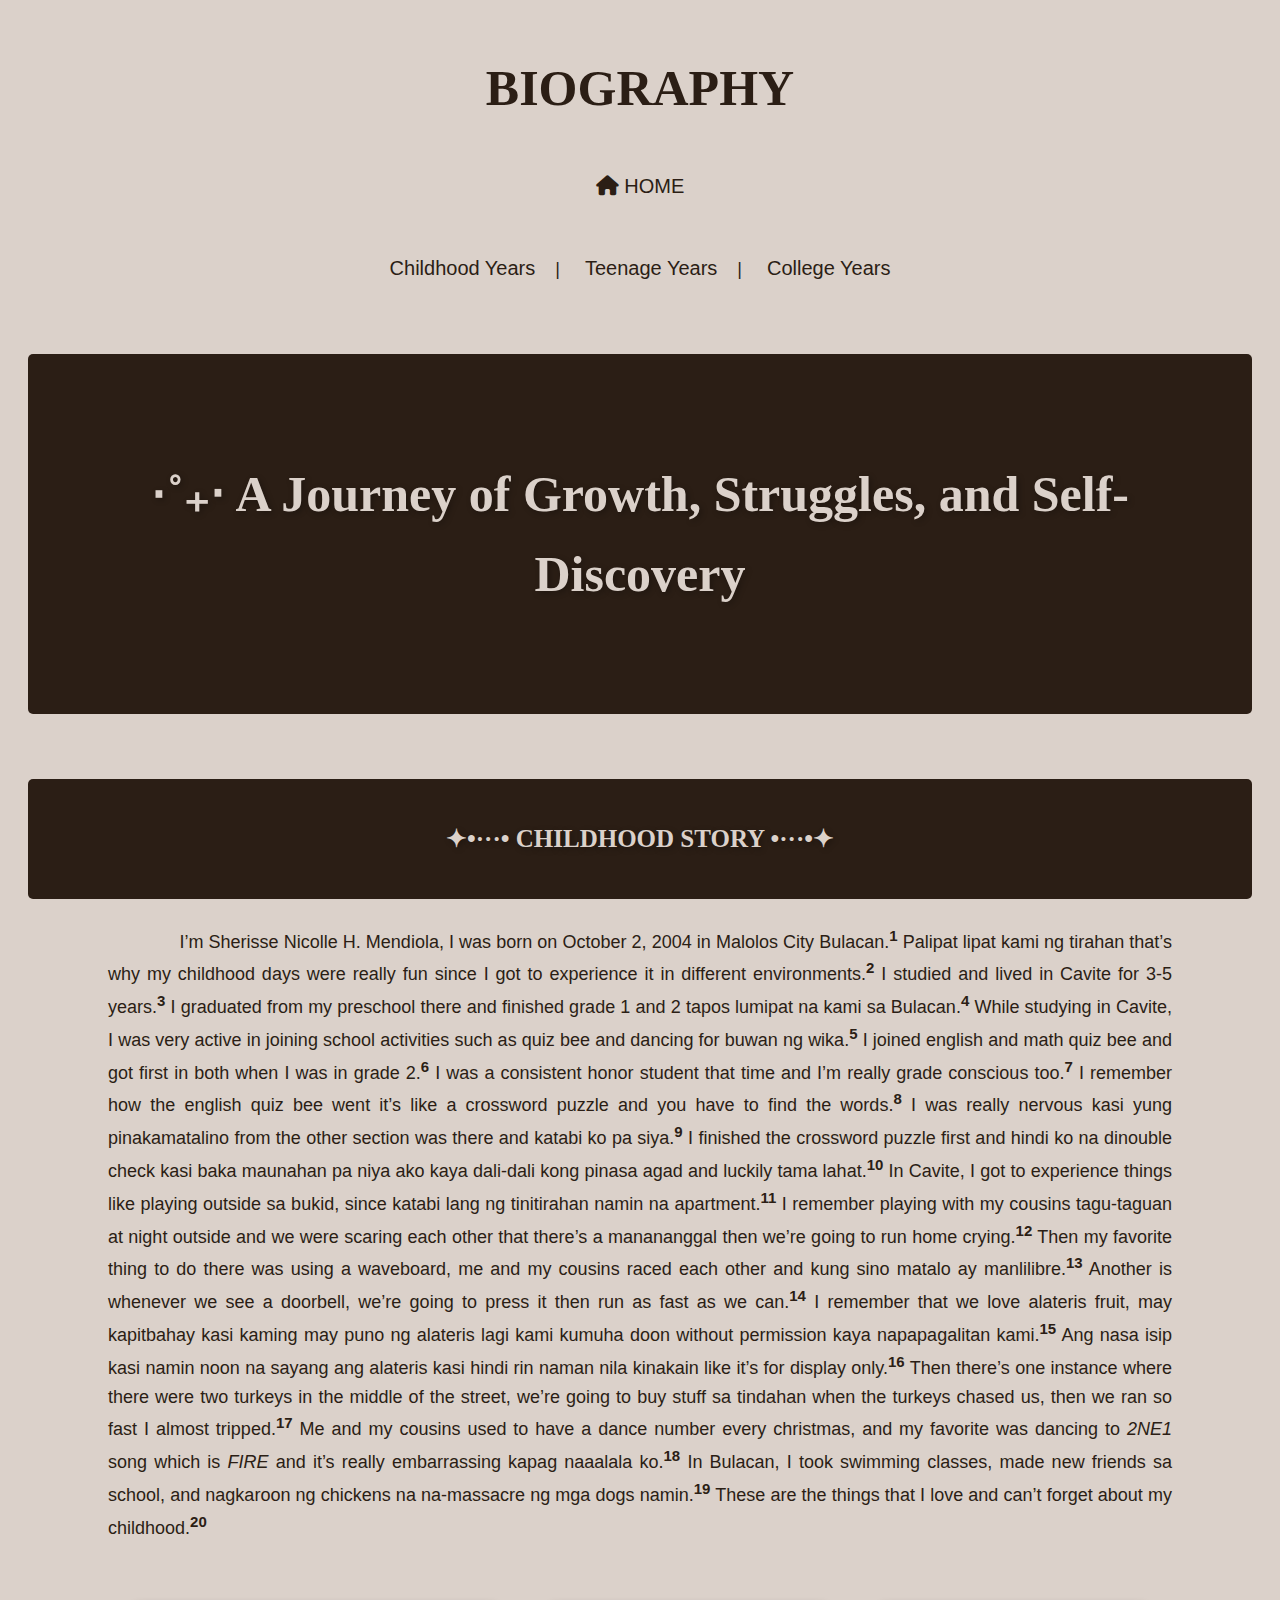
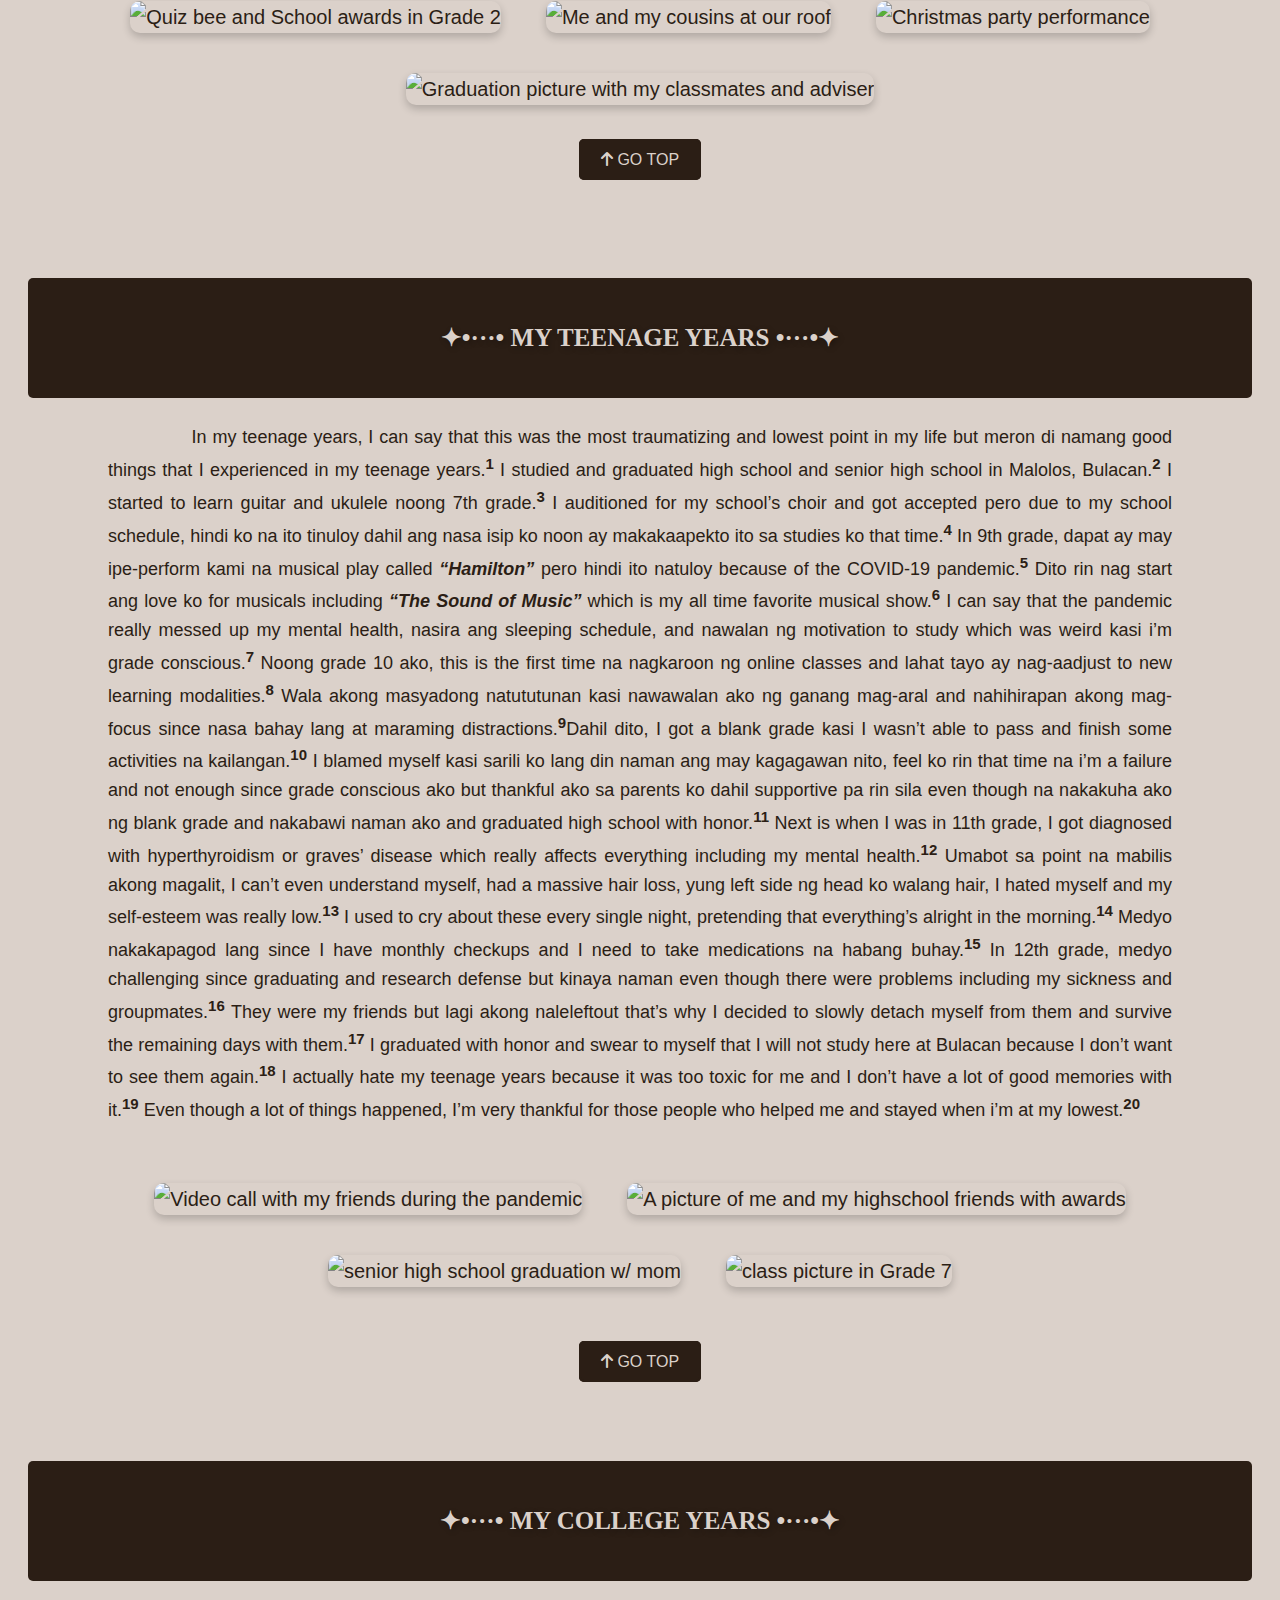
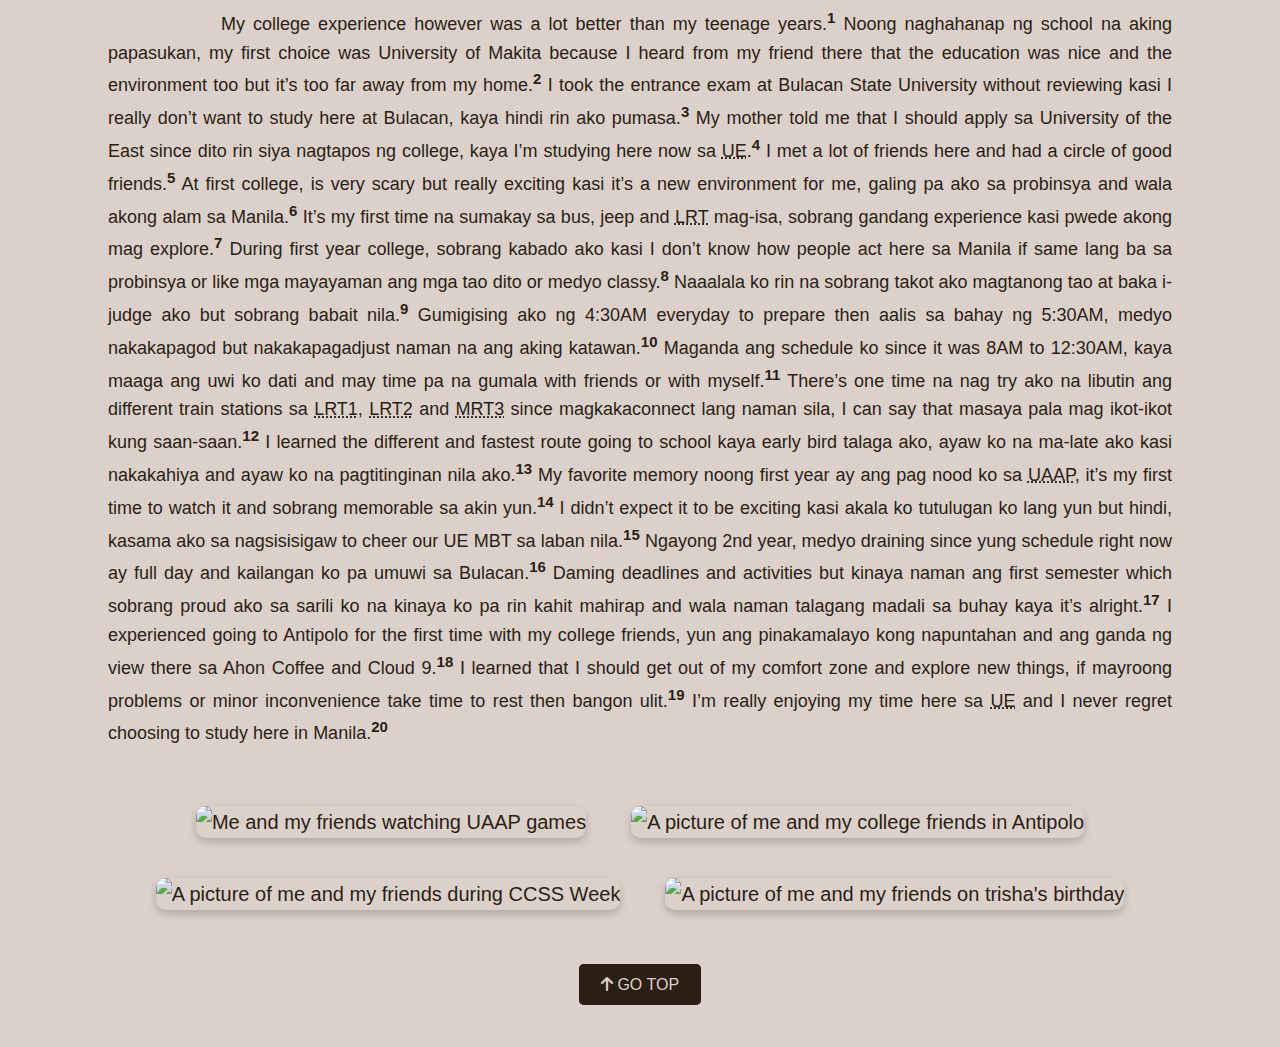
==== commit a7b93131: "Add files via upload" ====
--- a/mendiola_itbd_biography.html
+++ b/mendiola_itbd_biography.html
@@ -3,6 +3,8 @@
     <head>
         <meta charset="utf-8">
         <link rel="stylesheet" href="style.css">
+        <meta name="viewport" content="width=device-width, initial-scale=1.0">
+        <link rel="stylesheet" href="https://cdnjs.cloudflare.com/ajax/libs/font-awesome/6.0.0/css/all.min.css">
         <title>BIOGRAPHY PAGE</title>
     </head>
 <body id="top">
@@ -12,13 +14,13 @@
 
  <div align="center">
   <h2>BIOGRAPHY</h2>
-  <a href="index.html" title="index">Go back to Index Page</a>
+  <a href="index.html" title="index"><i class="fas fa-home"></i> HOME</a></li>
  </div>
  <div>
   <nav>
     <a href="#childhood" title="Childhood Years">Childhood Years</a>|
     <a href="#teenage" title="Teenage Years">Teenage Years</a>|
-    <a href="#childhood" title="College Years">College Years</a>
+    <a href="#college" title="College Years">College Years</a>
     
   </nav>
  </div>
@@ -31,9 +33,31 @@
 <div align="justify">
   <h3 id="childhood"><br>✦•···• CHILDHOOD STORY •···•✦<br><br></h3>
   <p><blockquote><blockquote>&nbsp;&nbsp;&nbsp;&nbsp;&nbsp;&nbsp;&nbsp;&nbsp;&nbsp;&nbsp;&nbsp;&nbsp;&nbsp;&nbsp;I’m Sherisse Nicolle H. Mendiola, I was born on October 2, 2004 in Malolos City Bulacan.<sup><b>1</b></sup> Palipat lipat kami ng tirahan that’s why my childhood days were really fun since I got to experience it in different environments.<sup><b>2</b></sup> I studied and lived in Cavite for 3-5 years.<sup><b>3</b></sup> I graduated from my preschool there and finished grade 1 and 2 tapos lumipat na kami sa Bulacan.<sup><b>4</b></sup> While studying in Cavite, I was very active in joining school activities such as quiz bee and dancing for buwan ng wika.<sup><b>5</b></sup> I joined english and math quiz bee and got first in both when I was in grade 2.<sup><b>6</b></sup> I was a consistent honor student that time and I’m really grade conscious too.<sup><b>7</b></sup> I remember how the english quiz bee went it’s like a crossword puzzle and you have to find the words.<sup><b>8</b></sup> I was really nervous kasi yung pinakamatalino from the other section was there and katabi ko pa siya.<sup><b>9</b></sup> I finished the crossword puzzle first and hindi ko na dinouble check kasi baka maunahan pa niya ako kaya dali-dali kong pinasa agad and luckily tama lahat.<sup><b>10</b></sup> In Cavite, I got to experience things like playing outside sa bukid, since katabi lang ng tinitirahan namin na apartment.<sup><b>11</b></sup> I remember playing with my cousins tagu-taguan at night outside and we were scaring each other that there’s a manananggal then we’re going to run home crying.<sup><b>12</b></sup> Then my favorite thing to do there was using a waveboard, me and my cousins raced each other and kung sino matalo ay manlilibre.<sup><b>13</b></sup> Another is whenever we see a doorbell, we’re going to press it then run as fast as we can.<sup><b>14</b></sup> I remember that we love alateris fruit, may kapitbahay kasi kaming may puno ng alateris lagi kami kumuha doon without permission kaya napapagalitan kami.<sup><b>15</b></sup> Ang nasa isip kasi namin noon na sayang ang alateris kasi hindi rin naman nila kinakain like it’s for display only.<sup><b>16</b></sup> Then there’s one instance where there were two turkeys in the middle of the street, we’re going to buy stuff sa tindahan when the turkeys chased us, then we ran so fast I almost tripped.<sup><b>17</b></sup> Me and my cousins used to have a dance number every christmas, and my favorite was dancing to <em>2NE1</em> song which is <em>FIRE</em> and it’s really embarrassing kapag naaalala ko.<sup><b>18</b></sup> In Bulacan, I took swimming classes, made new friends sa school, and nagkaroon ng chickens na na-massacre ng mga dogs namin.<sup><b>19</b></sup> These are the things that I love and can’t forget about my childhood.<sup><b>20</b></sup></blockquote></blockquote></p>
+<div align="center">
+<div class="photo-gallery">
+    <a href="images/childhood1.jpg" target="pics">
+      <img src="images/childhood1.jpg" alt="Quiz bee and School awards in Grade 2" title="School Achievements">
+    </a>
+</div>
+<div class="photo-gallery">
+  <a href="images/childhood2.jpg" target="pics">
+    <img src="images/childhood2.jpg" alt="Me and my cousins at our roof" title="Province Life">
+  </a>
+</div>
+<div class="photo-gallery">
+<a href="images/childhood3.jpg" target="pics">
+  <img src="images/childhood3.jpg" alt="Christmas party performance" title="Christmas party dance performance">
+</a>
+</div>
+<div class="photo-gallery">
+  <a href="images/childhood4.jpg" target="pics">
+    <img src="images/childhood4.jpg" alt="Graduation picture with my classmates and adviser" title="Preschool Graduation">
+  </a>
+</div>
   <div class="top">
-    <a href="#top" title="top">GO TOP</a>
+    <a href="#top" title="top"><i class="fas fa-arrow-up"></i> GO TOP</a>
   </div>
+</div>
 </div>
 
   
@@ -41,8 +65,30 @@
 <div align="justify">
   <h3 id="teenage"><br>✦•···• MY TEENAGE YEARS •···•✦<br><br></h3>
   <p><blockquote><blockquote>&nbsp;&nbsp;&nbsp;&nbsp;&nbsp;&nbsp;&nbsp;&nbsp;&nbsp;&nbsp;&nbsp;&nbsp;&nbsp;&nbsp;In my teenage years, I can say that this was the most traumatizing and lowest point in my life but meron di namang good things that I experienced in my teenage years.<sup><b>1</b></sup> I studied and graduated high school and senior high school in Malolos, Bulacan.<sup><b>2</b></sup> I started to learn guitar and ukulele noong 7th grade.<sup><b>3</b></sup> I auditioned for my school’s choir and got accepted pero due to my school schedule, hindi ko na ito tinuloy dahil ang nasa isip ko noon ay makakaapekto ito sa studies ko that time.<sup><b>4</b></sup> In 9th grade, dapat ay may ipe-perform kami na musical play called <em><b>“Hamilton”</b></em> pero hindi ito natuloy because of the COVID-19 pandemic.<sup><b>5</b></sup> Dito rin nag start ang love ko for musicals including <em><b>“The Sound of Music”</b></em> which is my all time favorite musical show.<sup><b>6</b></sup> I can say that the pandemic really messed up my mental health, nasira ang sleeping schedule, and nawalan ng motivation to study which was weird kasi i’m grade conscious.<sup><b>7</b></sup> Noong grade 10 ako, this is the first time na nagkaroon ng online classes and lahat tayo ay nag-aadjust to new learning modalities.<sup><b>8</b></sup> Wala akong masyadong natututunan kasi nawawalan ako ng ganang mag-aral and nahihirapan akong mag-focus since nasa bahay lang at maraming distractions.<sup><b>9</b></sup>Dahil dito, I got a blank grade kasi I wasn’t able to pass and finish some activities na kailangan.<sup><b>10</b></sup> I blamed myself kasi sarili ko lang din naman ang may kagagawan nito, feel ko rin that time na i’m a failure and not enough since grade conscious ako but thankful ako sa parents ko dahil supportive pa rin sila even though na nakakuha ako ng blank grade and nakabawi naman ako and graduated high school with honor.<sup><b>11</b></sup> Next is when I was in 11th grade, I got diagnosed with hyperthyroidism or graves’ disease which really affects everything including my mental health.<sup><b>12</b></sup> Umabot sa point na mabilis akong magalit, I can’t even understand myself, had a massive hair loss, yung left side ng head ko walang hair, I hated myself and my self-esteem was really low.<sup><b>13</b></sup> I used to cry about these every single night, pretending that everything’s alright in the morning.<sup><b>14</b></sup> Medyo nakakapagod lang since I have monthly checkups and I need to take medications na habang buhay.<sup><b>15</b></sup> In 12th grade, medyo challenging since graduating and research defense but kinaya naman even though there were problems including my sickness and groupmates.<sup><b>16</b></sup> They were my friends but lagi akong naleleftout that’s why I decided to slowly detach myself from them and survive the remaining days with them.<sup><b>17</b></sup> I graduated with honor and swear to myself that I will not study here at Bulacan because I don’t want to see them again.<sup><b>18</b></sup> I actually hate my teenage years because it was too toxic for me and I don’t have a lot of good memories with it.<sup><b>19</b></sup> Even though a lot of things happened, I’m very thankful for those people who helped me and stayed when i’m at my lowest.<sup><b>20</b></sup></blockquote></blockquote></p>
+<div align="center">
+<div class="photo-gallery">
+    <a href="images/teenage1.jpg" target="pics">
+      <img src="images/teenage1.jpg" alt="Video call with my friends during the pandemic" title="First Hangout during the Pandemic" target="self">
+    </a>
+</div>
+<div class="photo-gallery">
+  <a href="images/teenage2.jpg" target="pics">
+    <img src="images/teenage2.jpg" alt="A picture of me and my highschool friends with awards" title="Group pic w/ honors" target="self">
+  </a>
+</div>
+<div class="photo-gallery">
+<a href="images/teenage3.jpg" target="pics">
+  <img src="images/teenage3.jpg" alt="senior high school graduation w/ mom" title="Senior High School Graduation" target="self">
+</a>
+</div>
+<div class="photo-gallery">
+  <a href="images/teenage4.jpg" target="pics">
+    <img src="images/teenage4.jpg" alt="class picture in Grade 7" title="Grade 7 class" target="self">
+  </a>
+  </div>
+</div>
   <div class="top">
-    <a href="#top" title="top">GO TOP</a>
+    <a href="#top" title="top"><i class="fas fa-arrow-up"></i> GO TOP</a>
   </div>
 </div>
 
@@ -50,10 +96,31 @@
 <div align="justify">
   <h3 id="college"><br>✦•···• MY COLLEGE YEARS •···•✦<br><br></h3>
   <p><blockquote><blockquote>&nbsp;&nbsp;&nbsp;&nbsp;&nbsp;&nbsp;&nbsp;&nbsp;&nbsp;&nbsp;&nbsp;&nbsp;&nbsp;&nbsp;My college experience however was a lot better than my teenage years.<sup><b>1</b></sup> Noong naghahanap ng school na aking papasukan, my first choice was University of Makita because I heard from my friend there that the education was nice and the environment too but it’s too far away from my home.<sup><b>2</b></sup> I took the entrance exam at Bulacan State University without reviewing kasi I really don’t want to study here at Bulacan, kaya hindi rin ako pumasa.<sup><b>3</b></sup> My mother told me that I should apply sa University of the East since dito rin siya nagtapos ng college, kaya I’m studying here now sa <abbr title="Univeristy of the East">UE</abbr>.<sup><b>4</b></sup> I met a lot of friends here and had a circle of good friends.<sup><b>5</b></sup> At first college, is very scary but really exciting kasi it’s a new environment for me, galing pa ako sa probinsya and wala akong alam sa Manila.<sup><b>6</b></sup> It’s my first time na sumakay sa bus, jeep and <abbr title="Light Rail Transit">LRT</abbr> mag-isa, sobrang gandang experience kasi pwede akong mag explore.<sup><b>7</b></sup> During first year college, sobrang kabado ako kasi I don’t know how people act here sa Manila if same lang ba sa probinsya or like mga mayayaman ang mga tao dito or medyo classy.<sup><b>8</b></sup> Naaalala ko rin na sobrang takot ako magtanong tao at baka i-judge ako but sobrang babait nila.<sup><b>9</b></sup> Gumigising ako ng 4:30AM everyday to prepare then aalis sa bahay ng 5:30AM, medyo nakakapagod but nakakapagadjust naman na ang aking katawan.<sup><b>10</b></sup> Maganda ang schedule ko since it was 8AM to 12:30AM, kaya maaga ang uwi ko dati and may time pa na gumala with friends or with myself.<sup><b>11</b></sup> There’s one time na nag try ako na libutin ang different train stations sa <abbr title="Light Rail Transit 1">LRT1</abbr>, <abbr title="Light Rail Transit 2">LRT2</abbr> and <abbr title="Metro Rail Transit 3">MRT3</abbr> since magkakaconnect lang naman sila, I can say that masaya pala mag ikot-ikot kung saan-saan.<sup><b>12</b></sup> I learned the different and fastest route going to school kaya early bird talaga ako, ayaw ko na ma-late ako kasi nakakahiya and ayaw ko na pagtitinginan nila ako.<sup><b>13</b></sup> My favorite memory noong first year ay ang pag nood ko sa <abbr title="Univeristy Athletic Association of the Philippines">UAAP</abbr>, it’s my first time to watch it and sobrang memorable sa akin yun.<sup><b>14</b></sup> I didn’t expect it to be exciting kasi akala ko tutulugan ko lang yun but hindi, kasama ako sa nagsisisigaw to cheer our UE MBT sa laban nila.<sup><b>15</b></sup> Ngayong 2nd year, medyo draining since yung schedule right now ay full day and kailangan ko pa umuwi sa Bulacan.<sup><b>16</b></sup> Daming deadlines and activities but kinaya naman ang first semester which sobrang proud ako sa sarili ko na kinaya ko pa rin kahit mahirap and wala naman talagang madali sa buhay kaya it’s alright.<sup><b>17</b></sup> I experienced going to Antipolo for the first time with my college friends, yun ang pinakamalayo kong napuntahan and ang ganda ng view there sa Ahon Coffee and Cloud 9.<sup><b>18</b></sup> I learned that I should get out of my comfort zone and explore new things, if mayroong problems or minor inconvenience take time to rest then bangon ulit.<sup><b>19</b></sup> I’m really enjoying my time here sa <abbr title="University of the East">UE</abbr> and I never regret choosing to study here in Manila.<sup><b>20</b></sup></blockquote></blockquote></p>
-  <div class="top">
-    <a href="#top" title="top">GO TOP</a>
-    
+  <div align="center">
+  <div class="photo-gallery">
+    <a href="images/college1.jpg" target="pics">
+      <img src="images/college1.jpg" alt="Me and my friends watching UAAP games" title="First time watching UAAP" target="self">
+    </a>
+</div>
+<div class="photo-gallery">
+  <a href="images/college2.jpg" target="pics">
+    <img src="images/college2.jpg" alt="A picture of me and my college friends in Antipolo" title="Antipolo Hangout" target="self">
+  </a>
+</div>
+<div class="photo-gallery">
+<a href="images/college3.jpg" target="pics">
+  <img src="images/college3.jpg" alt="A picture of me and my friends during CCSS Week" title="CCSS Week" target="self">
+</a>
+</div>
+<div class="photo-gallery">
+  <a href="images/college4.jpg" target="pics">
+    <img src="images/college4.jpg" alt="A picture of me and my friends on trisha's birthday" title="Trisha's Birthday" target="self">
+  </a>
   </div>
+</div>
+<div class="top">
+  <a href="#top" title="top"><i class="fas fa-arrow-up"></i> GO TOP</a>
+</div>
 </div>
 </body>
 </html>
--- a/style.css
+++ b/style.css
@@ -55,7 +55,7 @@
   text-decoration: none;
 }
 
-nav a:hover, a:hover {
+nav a:hover {
   color: #DBD1CA;
   font-weight: bold;
   background-color: #4D3626 ;
@@ -82,7 +82,7 @@
   text-align: center;
 }
 
-a[href="#top"] {
+.top a {
   padding: 10px 20px;
   background-color: #2B1E15;
   color: #DBD1CA;
@@ -93,14 +93,14 @@
   border: 2px solid #2B1E15;
 }
 
-a[href="#top"]:hover {
+.top a:hover {
   background-color: #4D3626;
   color: #DBD1CA;
   padding: 10px 20px;
   border: 2px solid #4D3626;
   font-weight: bold;
 }
-a[href="#top"]:focus {
+.top a:focus {
   outline: 3px solid #2B1E15 ; 
   outline-offset: 2px; 
   background-color: #4D3626;
@@ -108,8 +108,44 @@
   border: 2px solid #4D3626;
   font-weight: bold;
 }
-
-a[href="#top"]:active {
+.top a:active {
   background-color: #6B4F3A;
   border: 2px solid #6B4F3A;
 }
+
+.photo-gallery a:focus{
+  outline: none;
+  background-color: none;
+}
+
+.photo-gallery :active{
+  background-color: none;
+}
+
+.photo-gallery {
+  margin: 20px 0;
+  display: inline-block;
+  padding: 0;
+  background: none;
+ 
+}
+
+.photo-gallery a:hover {
+  background-color: none;
+  border: none;
+}
+
+.photo-gallery img {
+  width: 300px;
+  height: 200px;
+  object-fit: cover;
+  border-radius: 10px;
+  box-shadow: 0 4px 8px rgba(0, 0, 0, 0.2);
+  transition: transform 0.3s ease;
+
+}
+
+.photo-gallery img:hover {
+  transform: scale(1.05);
+  box-shadow: 0 6px 12px rgba(0, 0, 0, 0.3);
+}